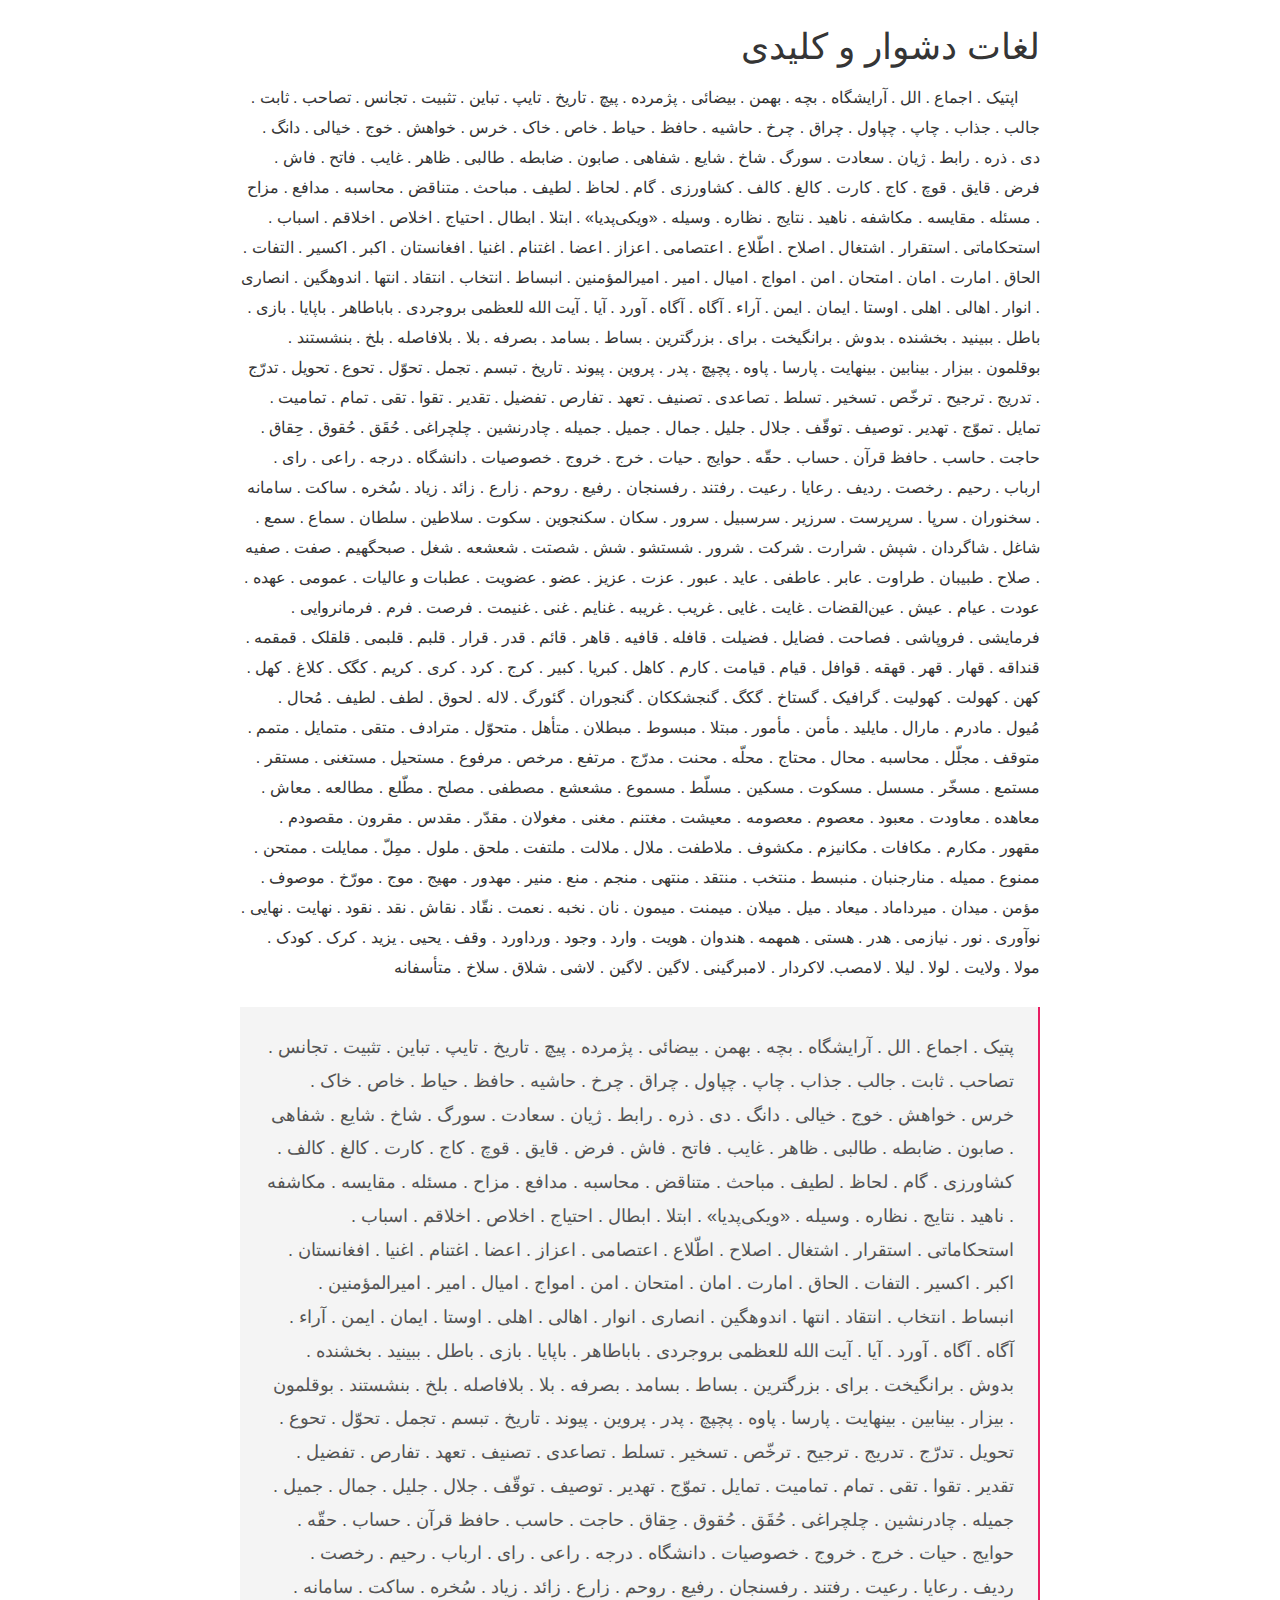
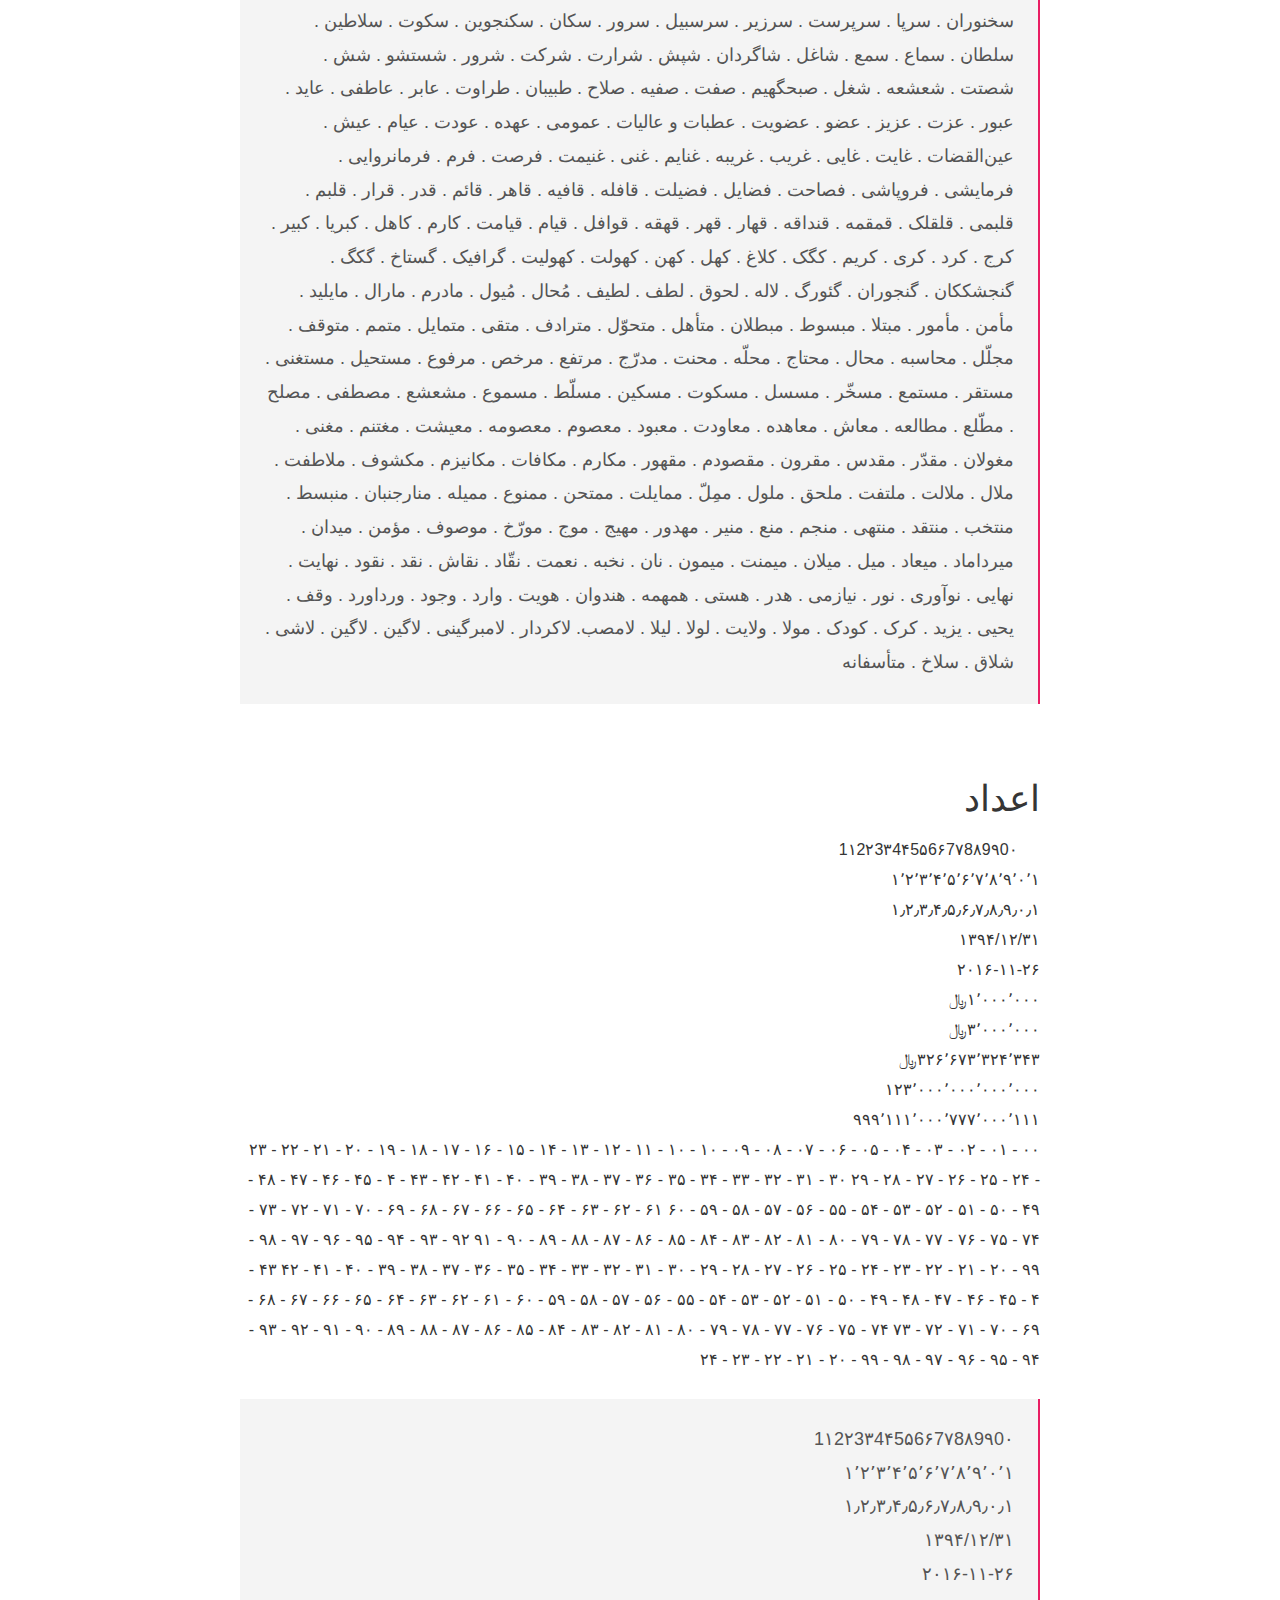
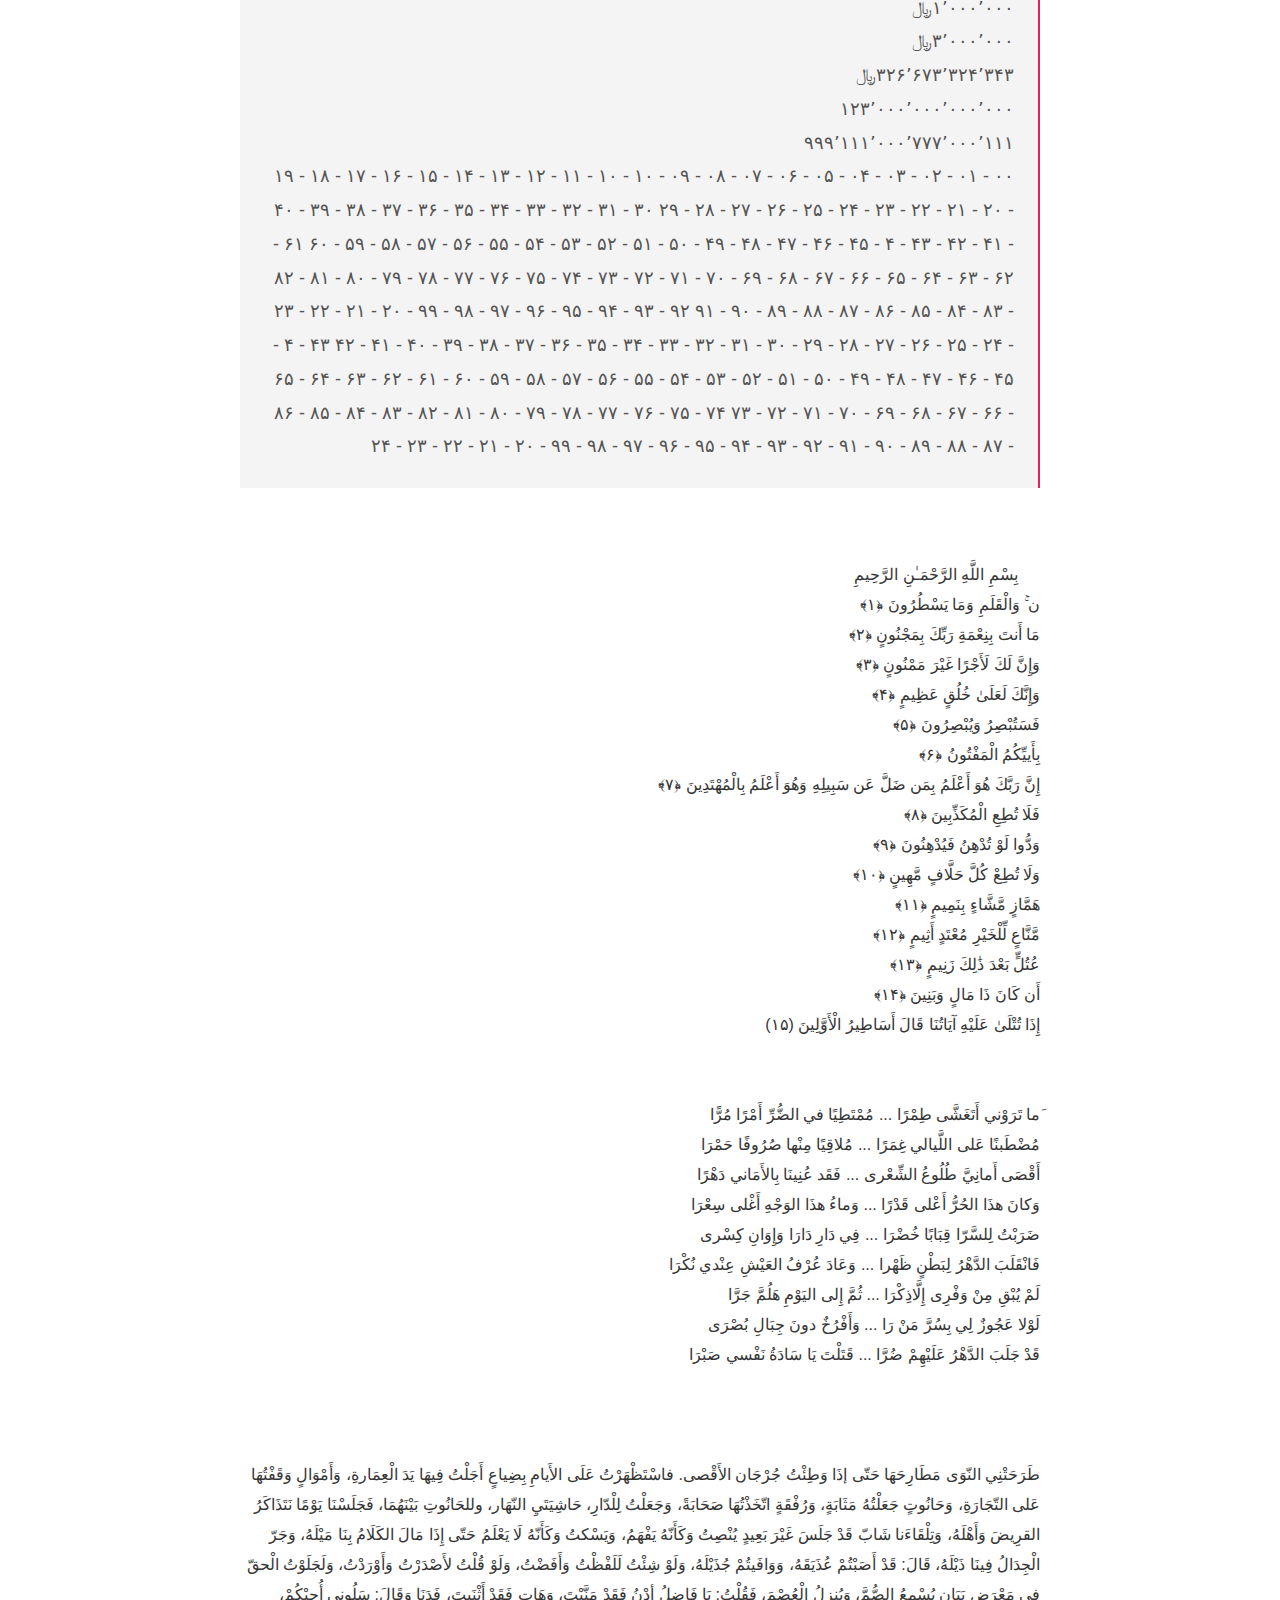
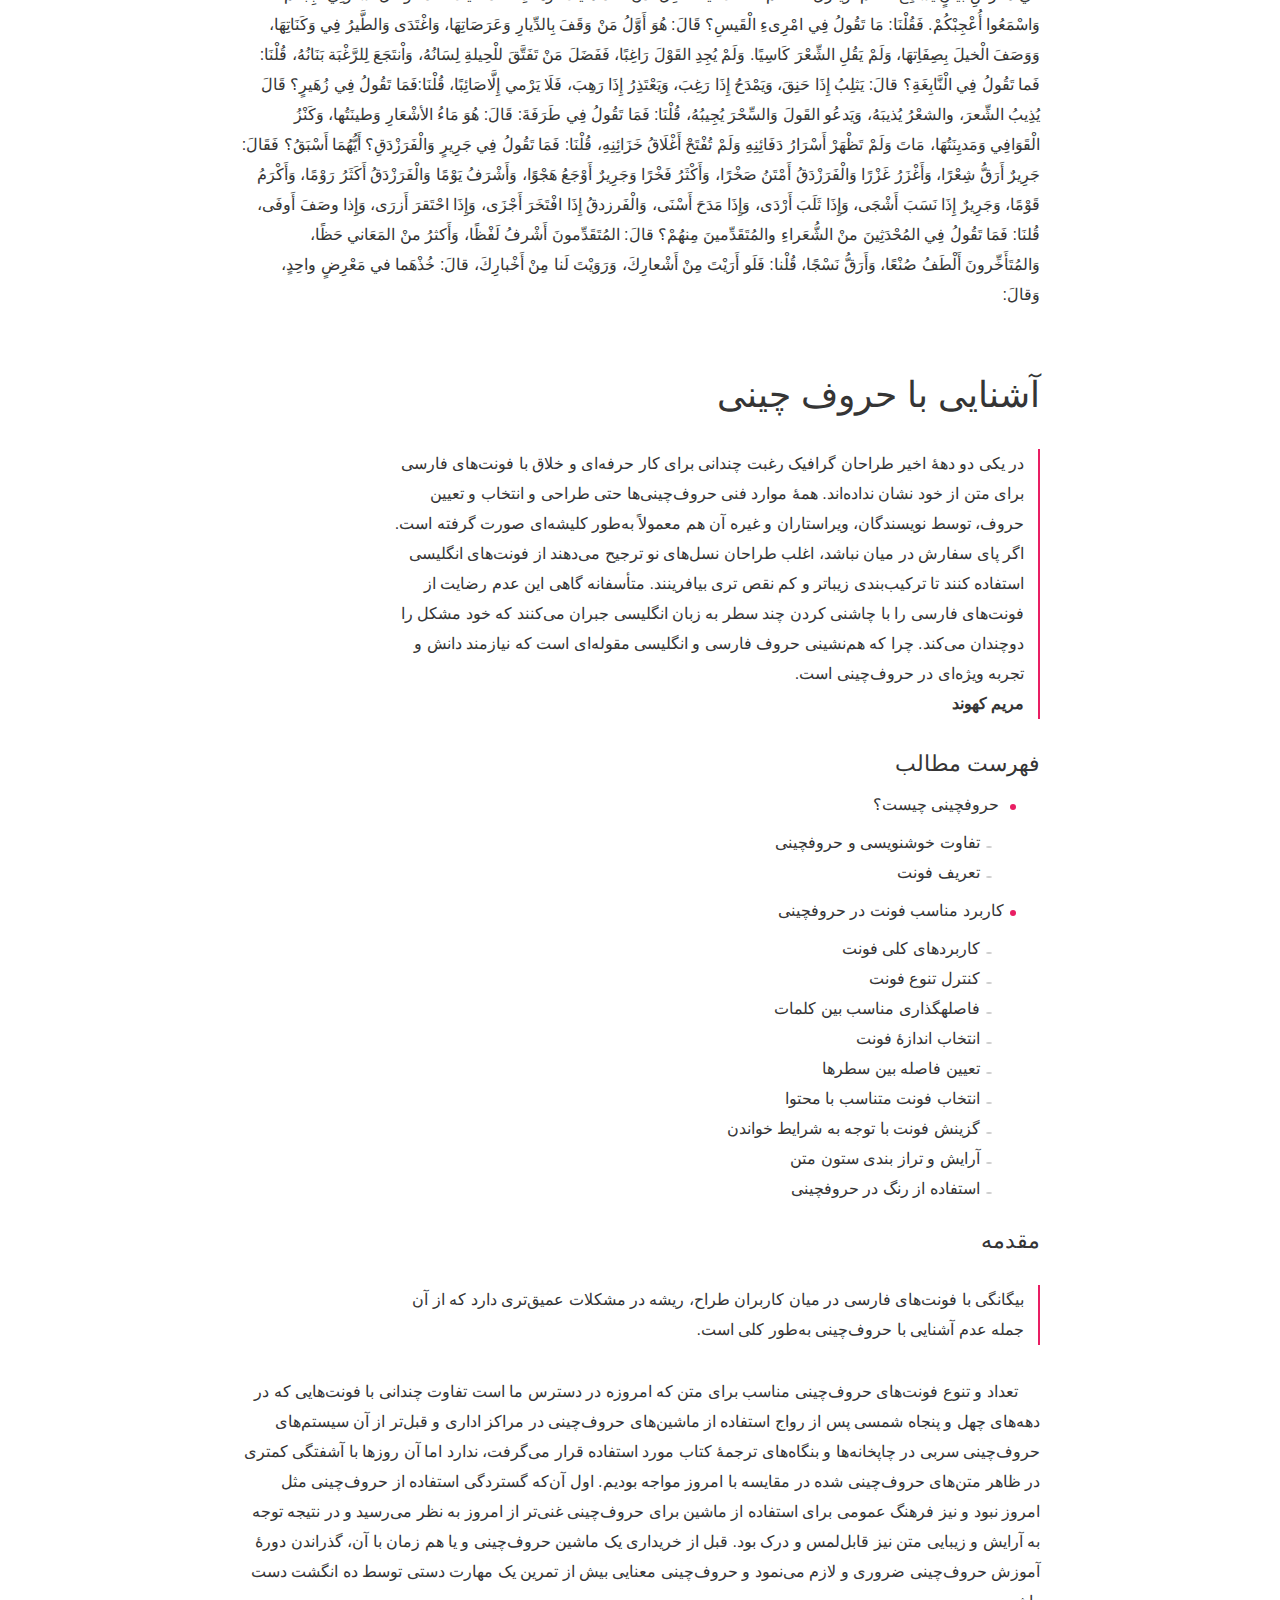
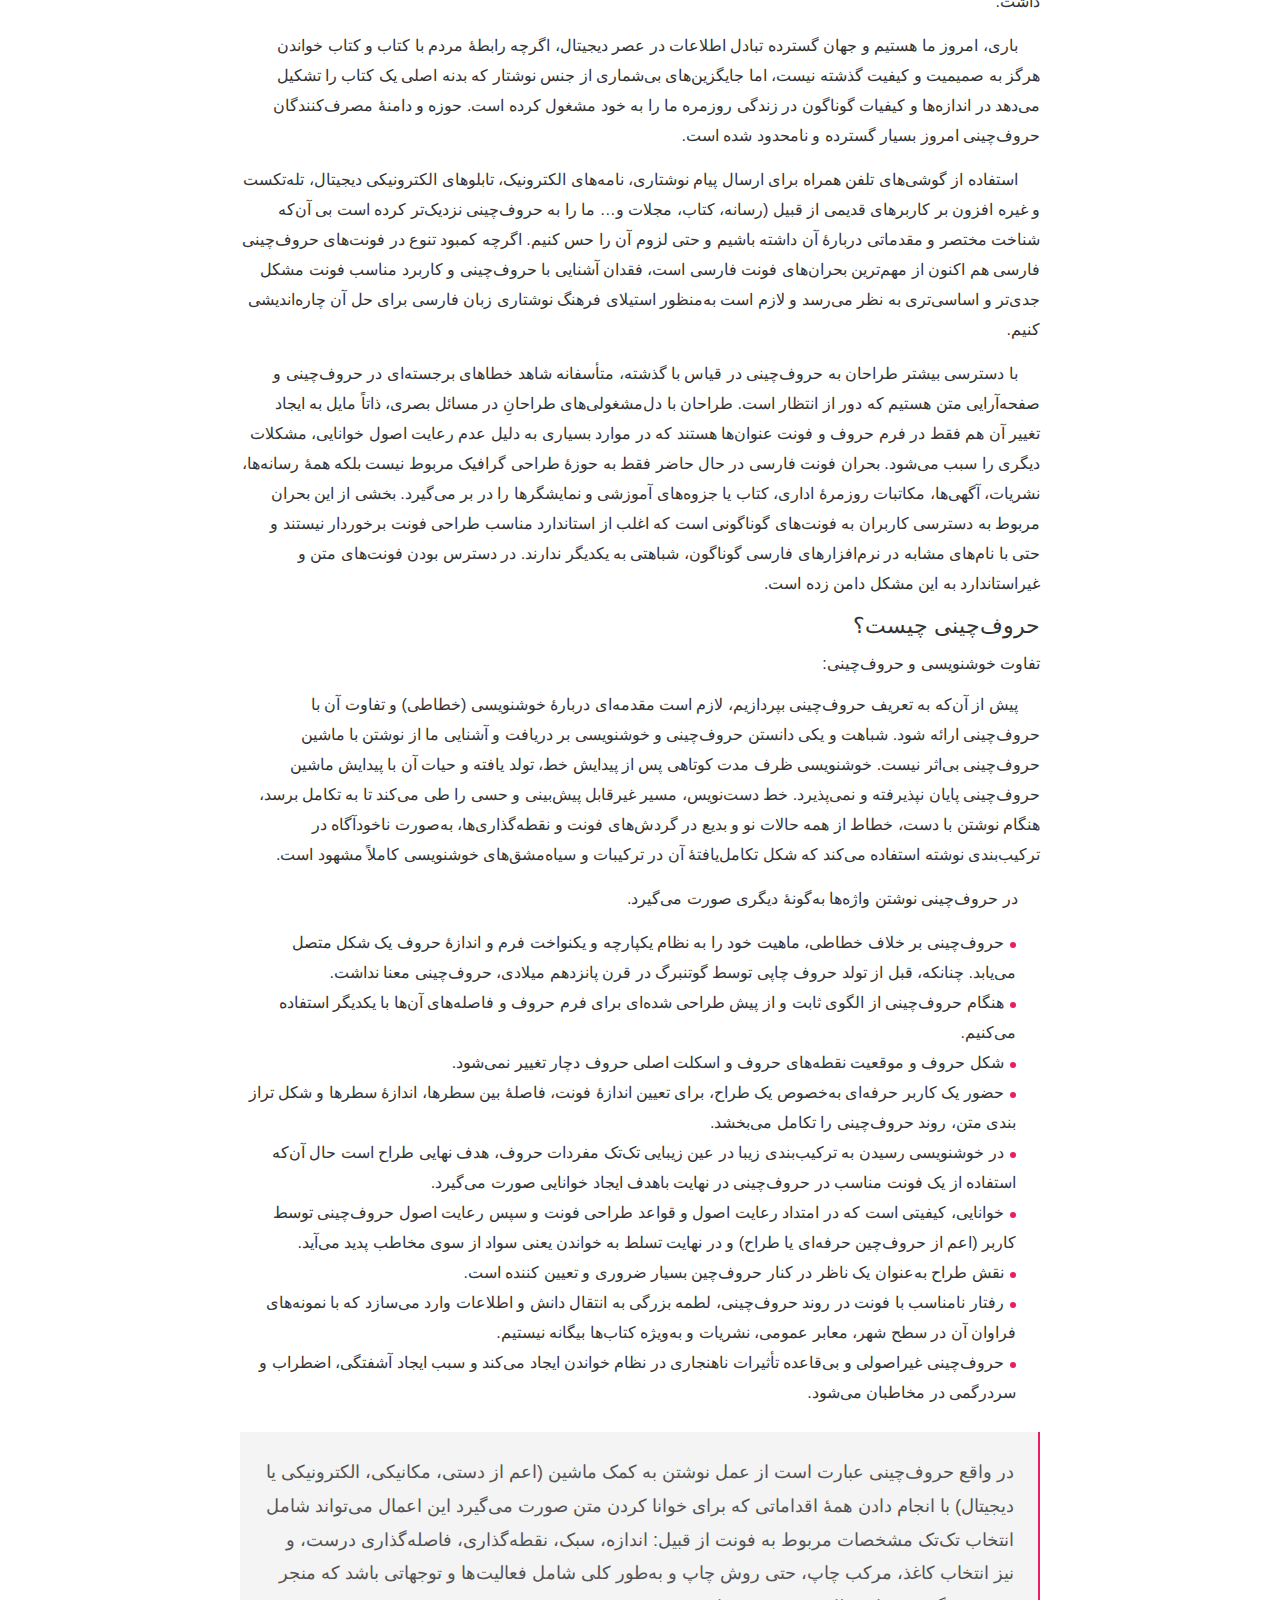
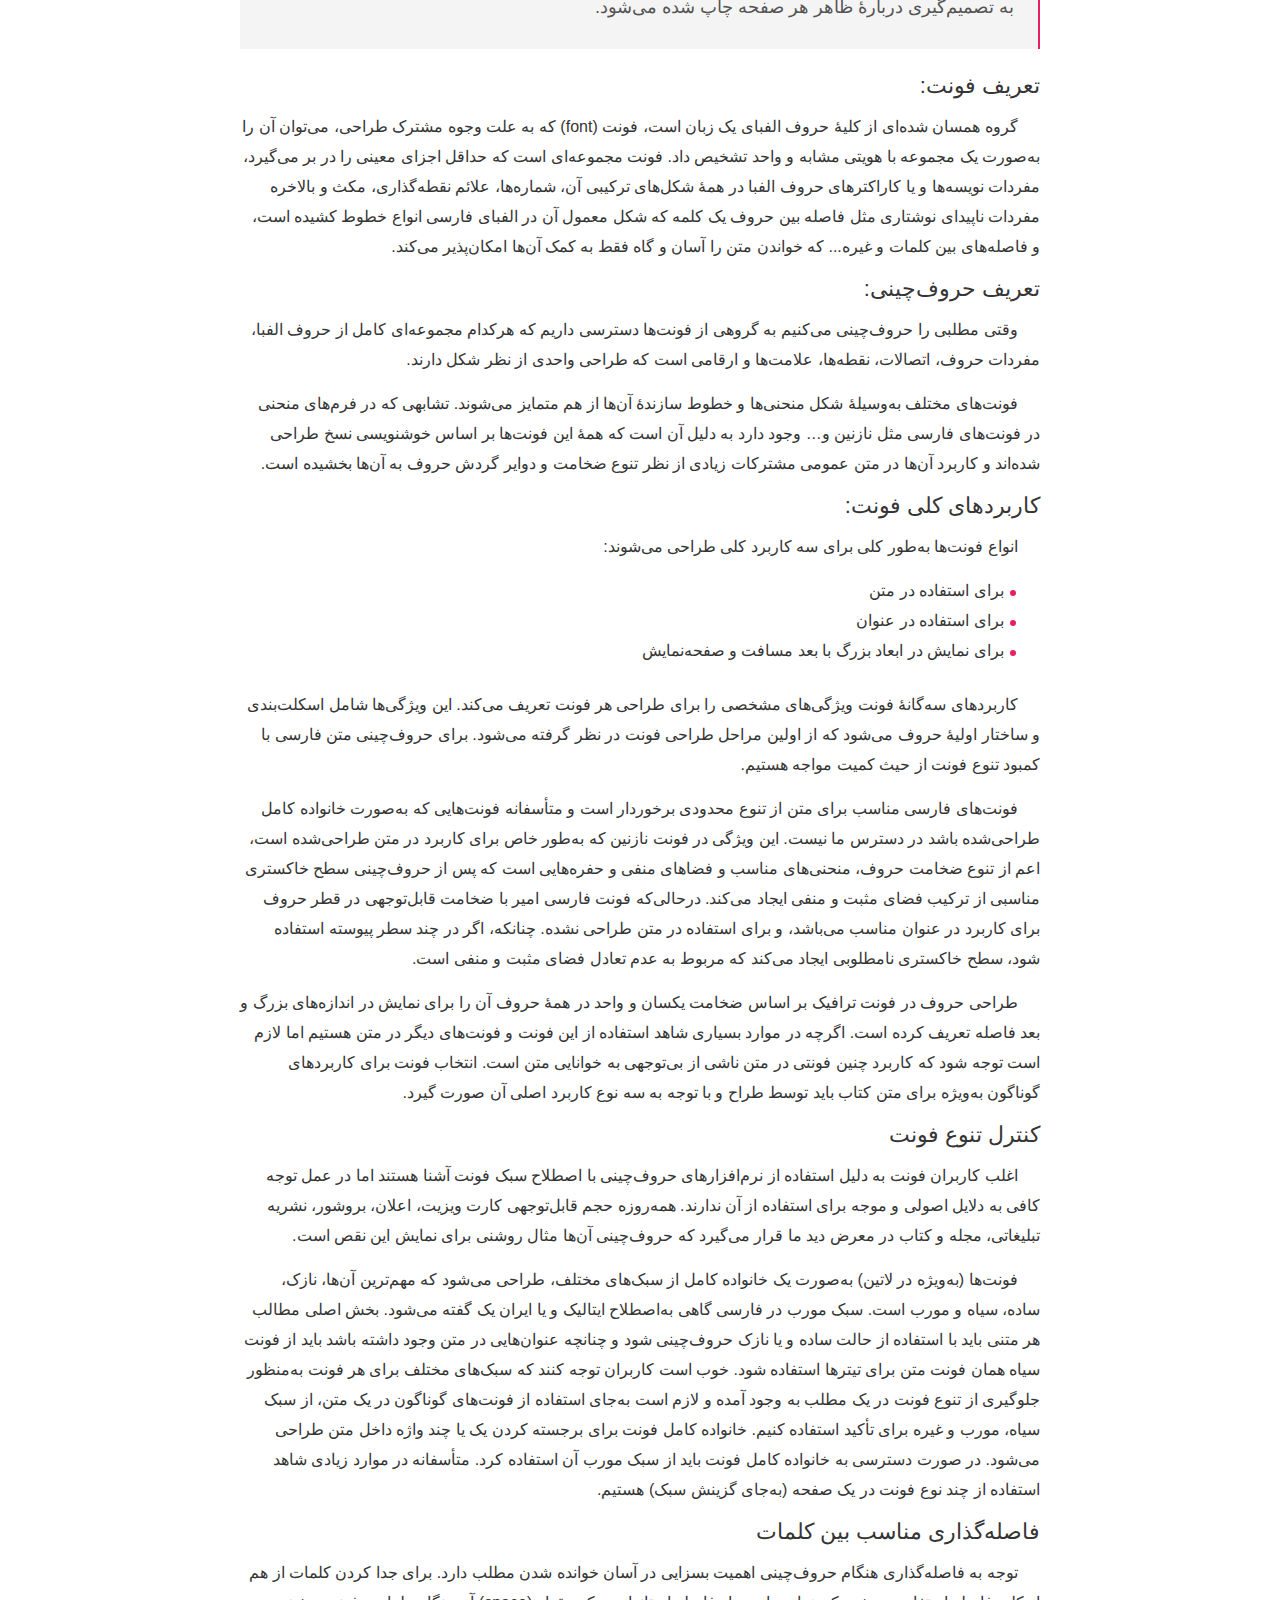
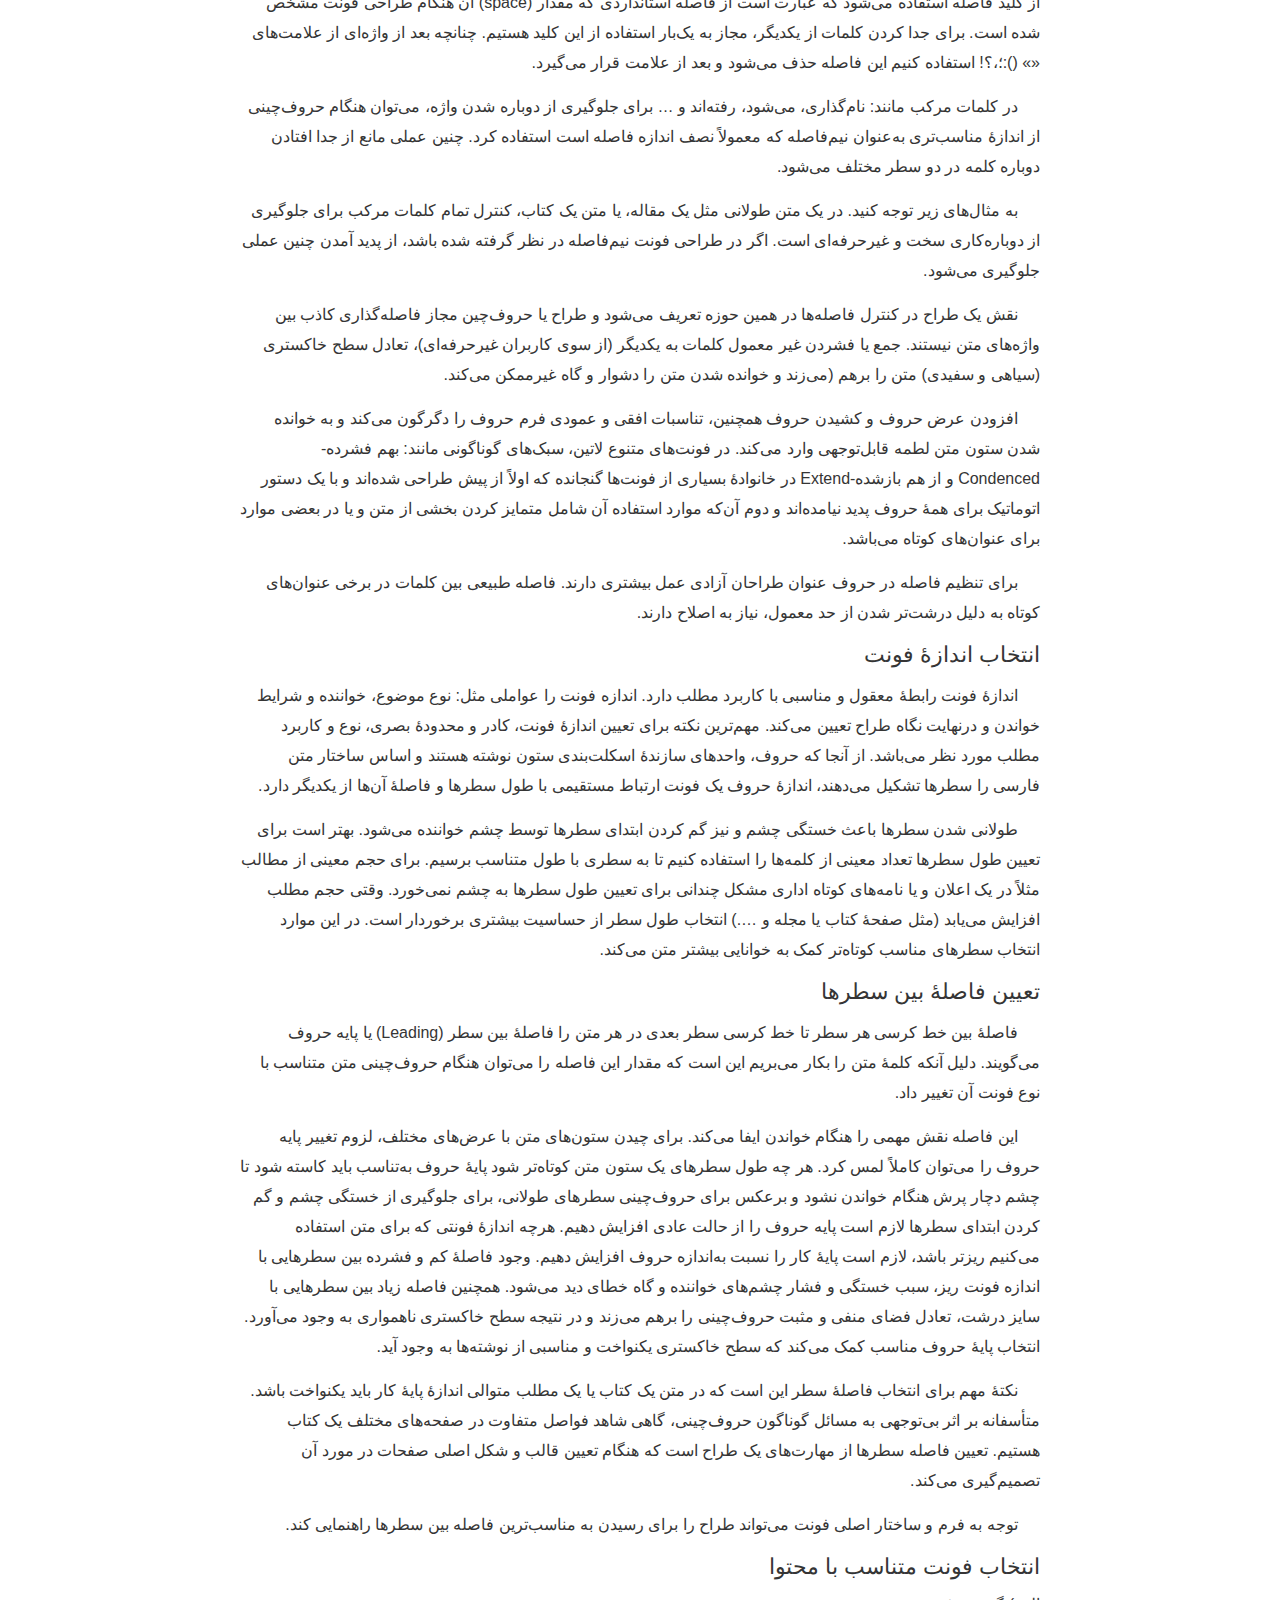
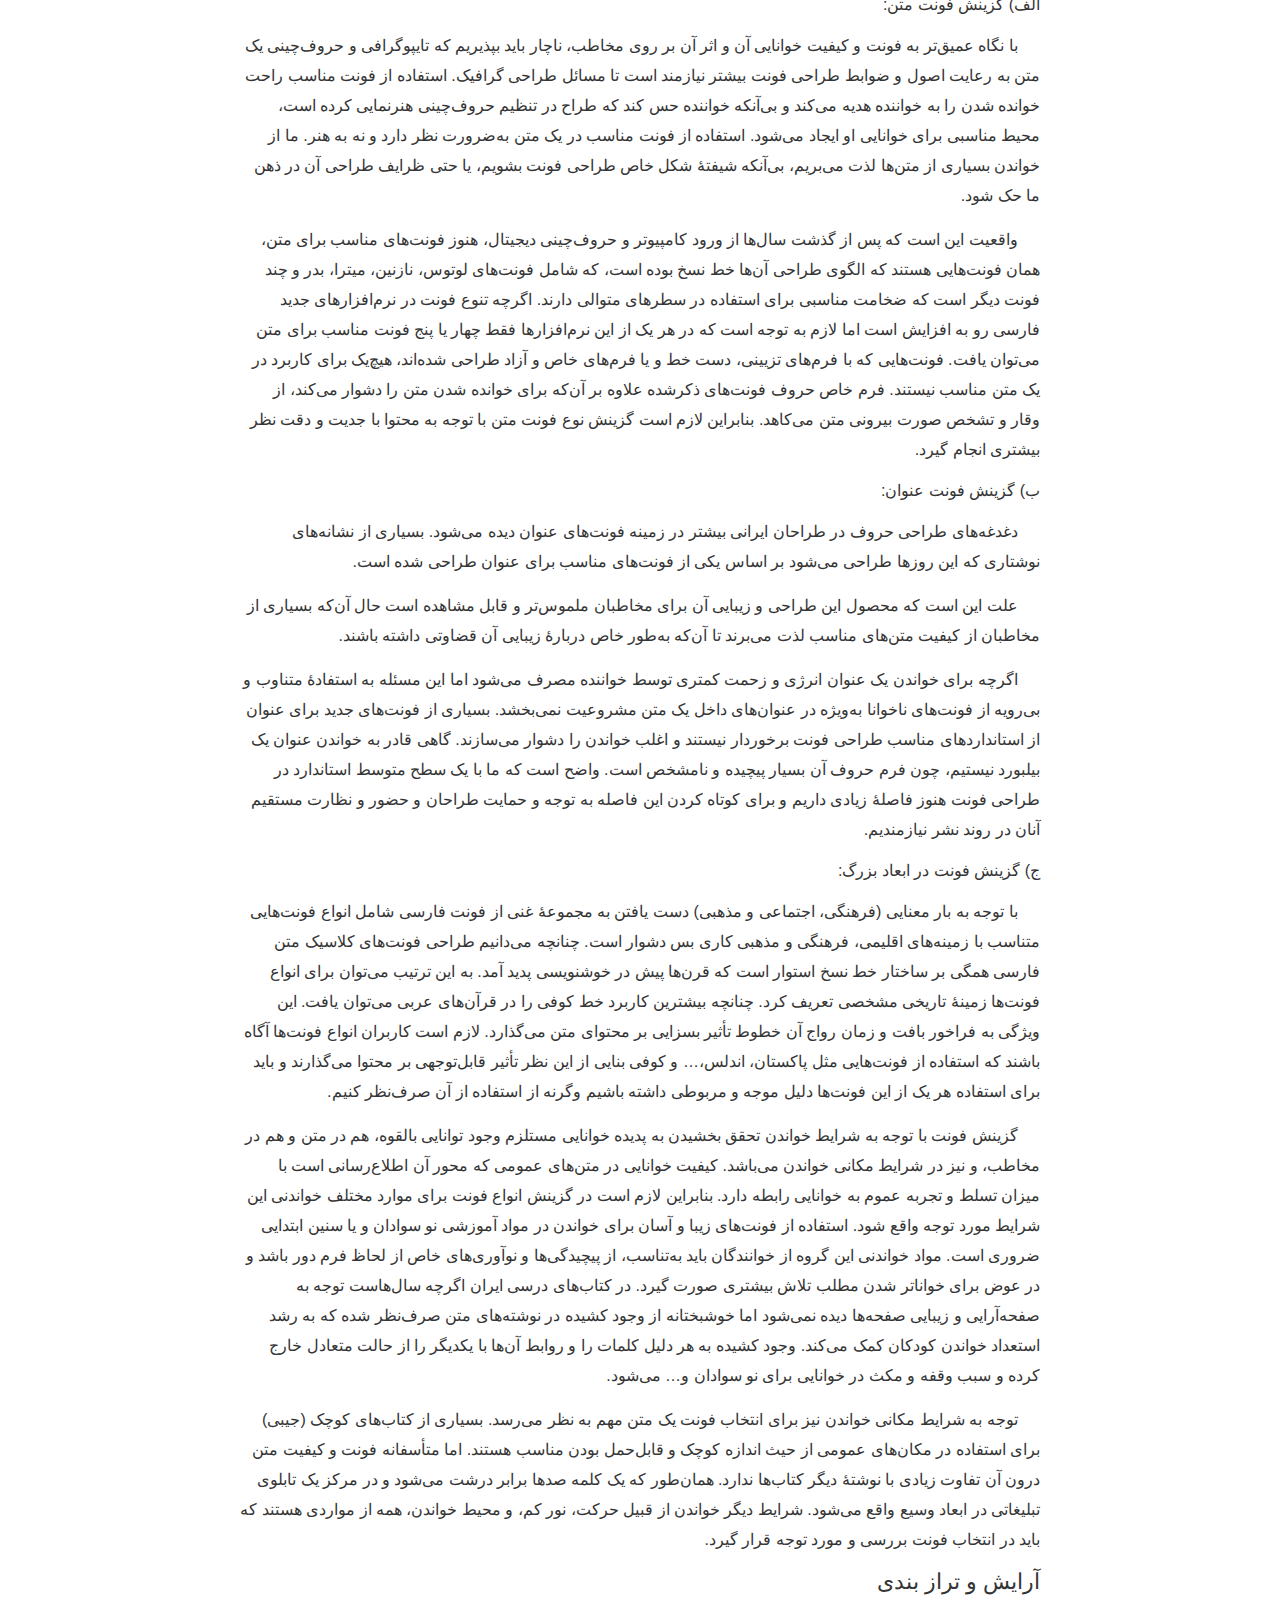
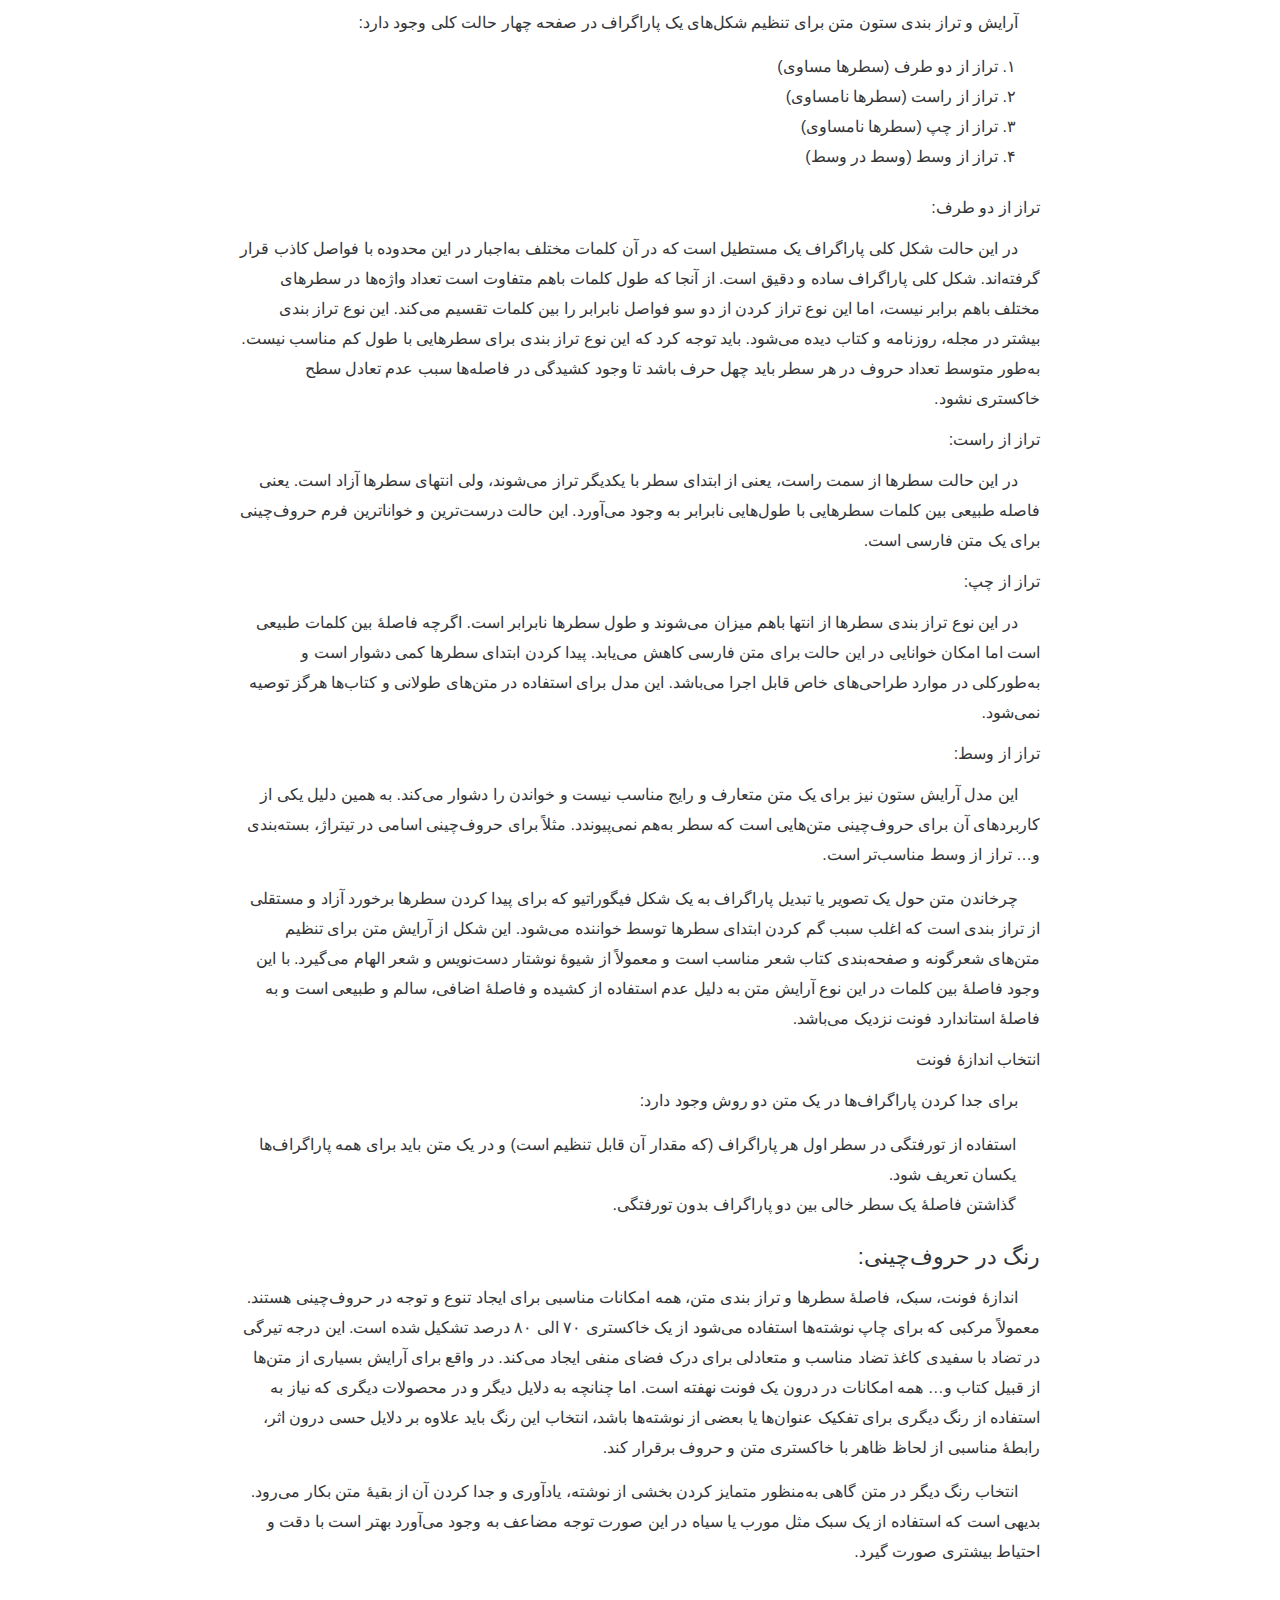
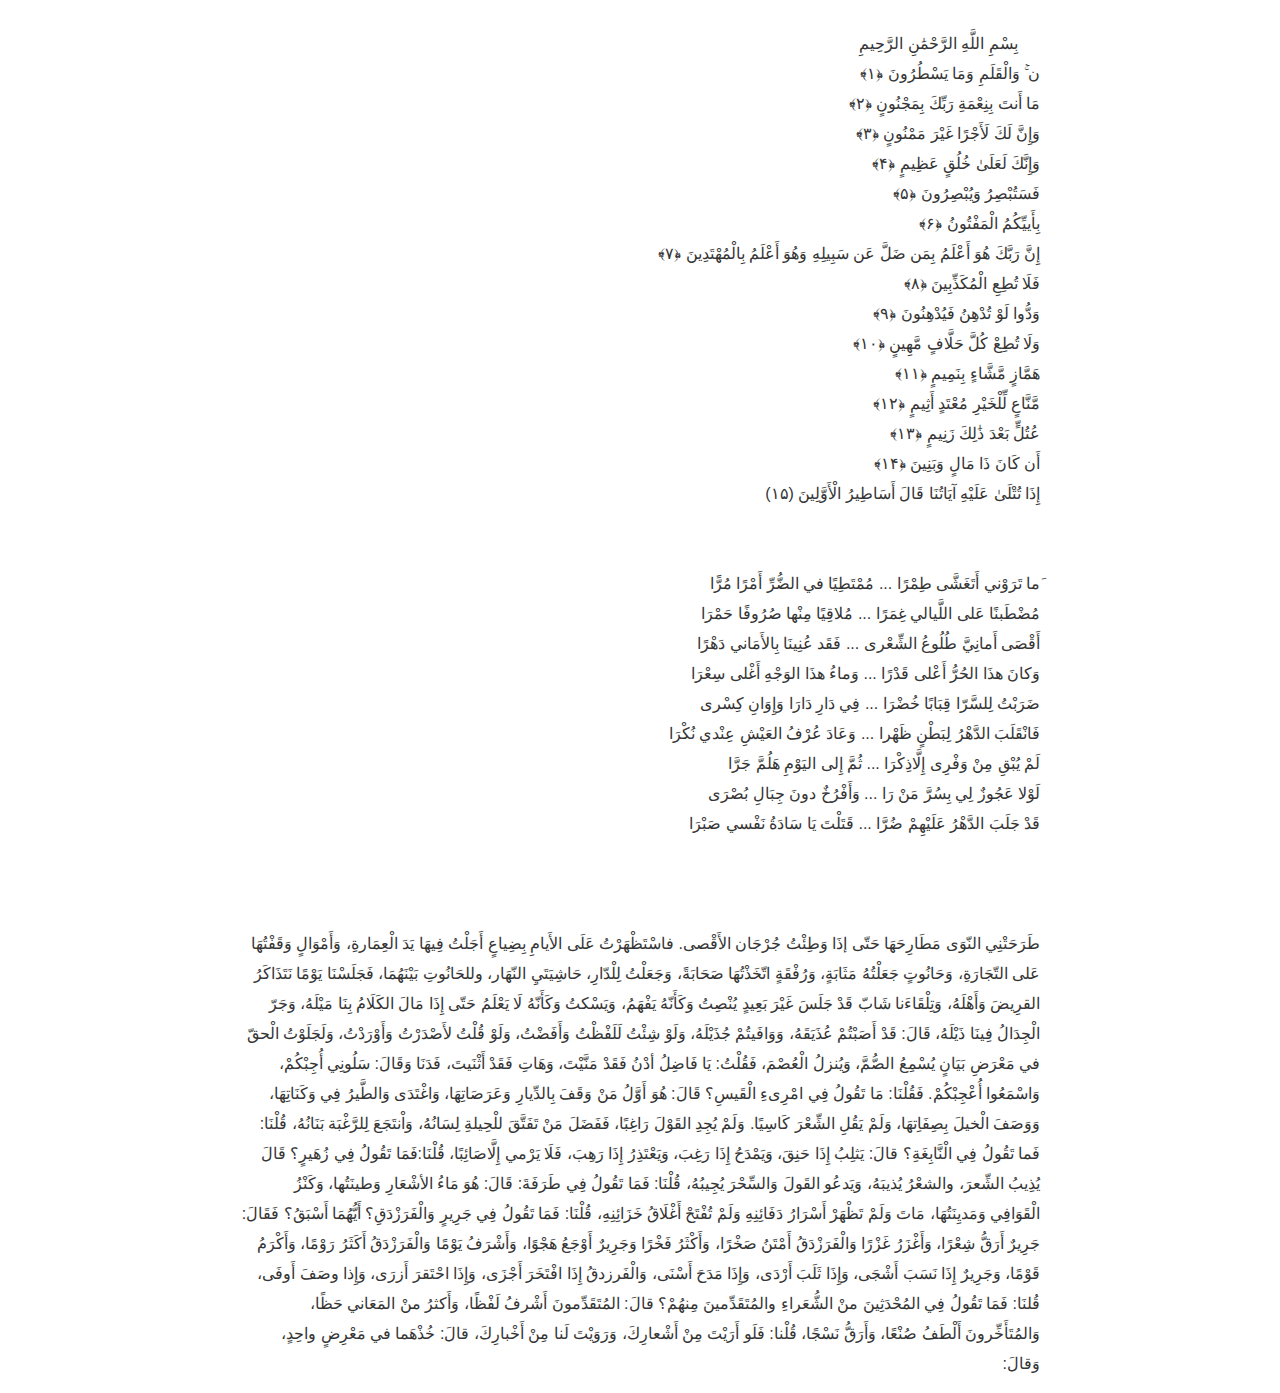
==== specimen.html @ 6e365044 "update and specimen" ====
<!DOCTYPE html>
<html dir="rtl">
<head>

	<meta http-equiv="Content-Type" content="text/html; charset=utf-8" />	
	<title>	فونت ساز ریتا :: خانه فونت فارسی</title>

    
    <link rel="stylesheet" href="css/normalize.css" >
    <link rel="stylesheet" href="css/style.css" >
    <link rel="stylesheet" href="fonts/test-font.css" >
    <style>
/* Eric Meyer Reset*/
html,
body,
div,
span,
applet,
object,
iframe,
h1,
h2,
h3,
h4,
h5,
h6,
p,
blockquote,
pre,
a,
abbr,
acronym,
address,
big,
cite,
code,
del,
dfn,
em,
img,
ins,
kbd,
q,
s,
samp,
small,
strike,
strong,
sub,
sup,
tt,
var,
b,
u,
i,
center,
dl,
dt,
dd,
ol,
ul,
li,
fieldset,
form,
label,
legend,
table,
caption,
tbody,
tfoot,
thead,
tr,
th,
td,
article,
aside,
canvas,
details,
embed,
figure,
figcaption,
footer,
header,
hgroup,
menu,
nav,
output,
ruby,
section,
summary,
time,
mark,
audio,
video {
  margin: 0;
  padding: 0;
  border: 0;
  font-size: 100%;
  font: inherit;
  vertical-align: baseline;
}
/* End Eric Meyer Reset*/
/* Global Reset */
html {
  box-sizing: border-box;
}

*,
*:before,
*:after {
  box-sizing: inherit;
}

html,
body {
  margin: 0;
  padding: 0;
  position: relative;
  direction: rtl;
}

a[role="button"] {
  cursor: pointer;
}

img {
  max-width: 100%;
}

/* End Global Reset */


.container {
  max-width: 800px;
  margin: 1rem auto 2rem auto;
}


/* Behdad Typography */

/*
* rem : for margin and padding
* em  : for font-size
*/

body {
  font-family: "TestFont", Helvetica, sans-serif;
  font-size: 1em;
  line-height: 1.5;
  color: #353535;
  direction: rtl;
  text-align: right;
  background:#fff;
height: 100vh;
overflow: auto;


}

h1,
h2,
h3,
h4,
h5,
h6,
.h1,
.h2,
.h3,
.h4,
.h5,
.h6 {
  line-height: 1.2;
  margin-bottom: 0.875rem;
  font-weight: 400;
}

sup,
sub {
  line-height: 0;
}

a {
  text-decoration: none;
  color: inherit;
  font-weight: 400;
  outline: none;
  color: #E91E63;
}

a:visited {
  color: #7B1FA2;
}

a:hover {
  color: #E91E63;
  border-bottom: 1px solid #E91E63;
}

a:active {
  color: #E91E63;
}

a:focus {
  border: 1px dotted #E91E63;
}

ul,
ol {
  margin-right: 1.5rem;
  margin-bottom: 1.5rem;
  list-style: none;
}

ul li,
ol li {
  line-height: 1.875;
}

ul ul,
ul ol,
ol ul,
ol ol {
  margin-top: .5rem;
  margin-bottom: .5rem;
}

table {
  margin-bottom: 1.5rem;
  border-spacing: 0;
  border-collapse: collapse;
}

table td,
table th {
  padding: 0;
  line-height: 1.5;
}

p {
  font-size: 1em;
  margin-bottom: .875rem;
}

strong {
  font-weight: 600;
}

em {
  font-style: italic;
}

small {
  font-size: .875em;
}

hr {
  height: 1px;
  border: none;
  margin-bottom: 1rem;
  background: #eee;
}

blockquote,
.blockquote {
  padding: 1.5rem;
  margin: 1.5rem 0;
  border-right: 2px solid #E91E63;
  background: #f4f4f4;
  color: #555;
  font-size: 1em;
  line-height: 1.5;
}

h1,
.h1 {
  font-size: 2em;
  line-height: 1.25;
}

h2,
.h2 {
  font-size: 1.625em;
  line-height: 1.15384615;
}

h3,
.h3 {
  font-size: 1.375em;
  line-height: 1.13636364;
}

h4,
.h4 {
  font-size: 1.125em;
  line-height: 1.1111111;
}

h5,
.h5 {
  font-size: 1em;
  line-height: 1.1111111;
}

h6,
.h6 {
  font-size: .875em;
  line-height: 1.1111111;
}

@media (min-width: 48em) {
  body {
    line-height: 1.875;
  }

  h1,
  .h1 {
    font-size: 2.5em;
    line-height: 1.125;
  }

  h2,
  .h2 {
    font-size: 2em;
    line-height: 1.25;
  }

  h3,
  .h3 {
    font-size: 1.5em;
    line-height: 1.25;
  }

  h4,
  .h4 {
    font-size: 1.125em;
    line-height: 1.222222;
  }

  blockquote,
  .blockquote {
    line-height: 1.875;
    font-size: 1.125em;
  }
}

@media (min-width: 62em) {
  h1,
  .h1 {
    font-size: 3em;
    line-height: 1.05;
  }

  h2,
  .h2 {
    font-size: 2.25em;
    line-height: 1.25;
  }

  h3,
  .h3 {
    font-size: 1.75em;
    line-height: 1.25;
  }

  h4,
  .h4 {
    font-size: 1.125em;
    line-height: 1.222222;
  }
}

.article {
  max-width: 800px;
  margin: 1.5rem auto;

}

.article-abstract {
  max-width: 650px;
  margin-top: 2rem;
  margin-bottom: 2rem;
  border-right: 2px solid #E91E63;
  padding-right: .875rem;
}

.article .subheading,
.article h2 {
  font-size: 1em;
  line-height: 1.5;
}

.article h3 {
  font-size: .875em;
  line-height: 1.5;
}

.article h4 {
  font-size: .75em;
  line-height: 1.5;
}

@media (min-width: 48em) {
  .article .subheading,
  .article h2 {
    font-size: 1.375em;
    line-height: 1.13636364;
  }

  .article h3 {
    font-size: 1em;
  }

  .article h4 {
    font-size: .875em;
  }
}

.article ul {
  list-style: none;
}

.article ul li:before {
  content: " ";
  width: 6px;
  height: 6px;
  display: inline-block;
  border-radius: 50%;
  margin-left: .4rem;
  background: #E91E63;
}

.article ul ul li:before {
  width: 6px;
  height: 2px;
  background: #ccc;
}

.article p:not(.article-abstract) {
  text-indent: 1.4rem;
  text-align: right;
  
}
        
        
    </style>

</head>
<body>
    <header>
        <div class="logobox">
           <span class="t1">فونت ساز</span>
           <span class="t2">ریــتـــا</span>
        </div>
        <div id="toolbox">
            <a href="index.html" class="active">
                    <img src="img/edit-icon.svg">
            </a>
              <span class="spilit"></span>
            <a href="#">
                    <img src="img/kerning-icon.svg">
            </a>
            <span class="spilit"></span>
            <a href="#">
                    <img src="img/learning-icon.svg">
            </a>                          
        </div>
    </header>
          <article class="article">
                <h1 class="h2">لغات دشوار و کلیدی</h1>
        <p>‫اپتیک‬ . ‫اجماع‬ . ‫الل‬ . ‫آرایشگاه‬ . ‫بچه‬ . ‫بهمن‬ . ‫بیضائی‬ . ‫پژمرده‬ . ‫پیچ‬ . ‫تاریخ‬ . ‫تایپ‬ . ‫تباین‬ . ‫تثبیت‬ . ‫تجانس‬ . ‫تصاحب‬ . ‫ثابت‬ . ‫جالب‬ . ‫جذاب‬ . ‫چاپ‬ . ‫چپاول‬ . ‫چراق‬ . ‫چرخ‬ . ‫حاشیه‬ . ‫حافظ‬ . ‫حیاط‬ . ‫خاص‬ . ‫خاک‬ . ‫خرس‬ . ‫خواهش‬ . ‫خوج‬ . ‫خیالی‬ . ‫دانگ‬ . ‫دی‬ . ‫ذره‬ . ‫رابط‬ . ‫ژیان‬ . ‫سعادت‬ . ‫سورگ‬ . ‫شاخ‬ . ‫شایع‬ . ‫شفاهی‬ . ‫صابون‬ . ‫ضابطه‬ . ‫طالبی‬ . ‫ظاهر‬ . ‫غایب‬ . ‫فاتح‬ . ‫فاش‬ . ‫فرض‬ . ‫قایق‬ . ‫قوچ‬ . ‫کاج‬ . ‫کارت‬ . ‫کالغ‬ . ‫کالف‬ . ‫کشاورزی‬ . ‫گام‬ . ‫لحاظ‬ . ‫لطیف‬ . ‫مباحث‬ . ‫متناقض‬ . ‫محاسبه‬ . ‫مدافع‬ . ‫مزاح‬ . ‫مسئله‬ . ‫مقایسه‬ . ‫مکاشفه‬ . ‫ناهید‬ . ‫نتایج‬ . ‫نظاره‬ . ‫وسیله‬ . «ویکی‌پدیا» . ابتلا . ابطال . احتیاج . اخلاص  . اخلاقم  . اسباب . استحکاماتی . استقرار . اشتغال . اصلاح . اطّلاع . اعتصامی  . اعزاز . اعضا . اغتنام . اغنیا . افغانستان . اکبر . اکسیر . التفات . الحاق . امارت . امان . امتحان . امن . امواج . امیال . امیر . امیرالمؤمنین . انبساط . انتخاب . انتقاد . انتها . اندوهگین . انصاری . انوار . اهالی . اهلی . اوستا . ایمان . ایمن . آراء . آگاه . آگاه . آورد . آیا . آیت الله للعظمی بروجردی . باباطاهر . باپایا . بازی . باطل . ببینید . بخشنده  . بدوش . برانگیخت  . برای . بزرگترین . بساط . بسامد . بصرفه . بلا . بلافاصله  . بلخ . بنشستند . بوقلمون . بیزار . بینابین . بینهایت . پارسا . پاوه . پچپچ . پدر . پروین . پیوند . تاریخ . تبسم . تجمل . تحوّل . تحوع . تحویل . تدرّج . تدریج . ترجیح  . ترخّص . تسخیر . تسلط . تصاعدی . تصنیف . تعهد . تفارص . تفضیل . تقدیر . تقوا . تقی . تمام . تمامیت . تمایل . تموّج . تهدیر . توصیف  . توقّف . جلال . جلیل . جمال . جمیل . جمیله . چادرنشین  . چلچراغی . حُقَق . حُقوق . حِقاق . حاجت . حاسب . حافظ قرآن . حساب . حقّه . حوایج . حیات . خرج . خروج . خصوصیات  . دانشگاه . درجه . راعی . رای . ارباب . رحیم . رخصت . ردیف . رعایا . رعیت . رفتند . رفسنجان . رفیع . روحم  . زارع . زائد . زیاد . سُخره . ساکت . سامانه . سخنوران . سرپا . سرپرست . سرزیر . سرسبیل . سرور . سکان . سکنجوین . سکوت . سلاطین . سلطان . سماع . سمع . شاغل . شاگردان . شپش . شرارت . شرکت . شرور . شستشو . شش . شصتت . شعشعه . شغل . صبحگهیم . صفت . صفیه . صلاح . طبیبان  . طراوت . عابر . عاطفی . عاید . عبور . عزت . عزیز . عضو . عضویت . عطبات و عالیات . عمومی . عهده . عودت . عیام . عیش . عین‌القضات . غایت . غایی . غریب . غریبه . غنایم . غنی . غنیمت . فرصت . فرم . فرمانروایی . فرمایشی . فروپاشی . فصاحت  . فضایل . فضیلت . قافله . قافیه . قاهر . قائم . قدر . قرار . قلبم . قلبمی . قلقلک  . قمقمه . قنداقه . قهار . قهر . قهقه . قوافل . قیام . قیامت . کارم . کاهل . کبریا . کبیر . کرج . کرد . کری . کریم . کگک . کلاغ . کهل . کهن . کهولت . کهولیت . گرافیک . گستاخ  . گکگ . گنجشککان . گنجوران  . گئورگ . لاله . لحوق . لطف . لطیف . مُحال . مُیول . مادرم . مارال . مایلید . مأمن  . مأمور . مبتلا . مبسوط . مبطلان . متأهل . متحوّل . مترادف . متقی . متمایل . متمم . متوقف . مجلّل . محاسبه . محال . محتاج . محلّه . محنت . مدرّج . مرتفع . مرخص . مرفوع . مستحیل . مستغنی . مستقر . مستمع . مسخّر . مسسل . مسکوت . مسکین . مسلّط . مسموع . مشعشع . مصطفی . مصلح . مطّلع . مطالعه . معاش . معاهده . معاودت . معبود . معصوم  . معصومه  . معیشت . مغتنم . مغنی . مغولان . مقدّر . مقدس . مقرون . مقصودم  . مقهور . مکارم . مکافات . مکانیزم . مکشوف . ملاطفت . ملال . ملالت . ملتفت . ملحق . ملول . ممِلّ . ممایلت . ممتحن . ممنوع . ممیله . منارجنبان . منبسط . منتخب . منتقد . منتهی . منجم . منع . منیر . مهدور . مهیج . موج . مورّخ . موصوف . مؤمن . میدان . میرداماد . میعاد . میل . میلان . میمنت . میمون . نان . نخبه . نعمت . نقّاد . نقاش . نقد . نقود . نهایت . نهایی . نوآوری . نور . نیازمی . هدر . هستی . همهمه . هندوان . هویت . وارد . وجود . ورداورد . وقف . یحیی . یزید . کرک . کودک . مولا . ولایت . لولا . لیلا . لامصب. لاکردار . لامبرگینی . لاگین . لاگین . لاشی . شلاق . سلاخ . متأسفانه </p>
        <blockquote>
        پتیک‬ . ‫اجماع‬ . ‫الل‬ . ‫آرایشگاه‬ . ‫بچه‬ . ‫بهمن‬ . ‫بیضائی‬ . ‫پژمرده‬ . ‫پیچ‬ . ‫تاریخ‬ . ‫تایپ‬ . ‫تباین‬ . ‫تثبیت‬ . ‫تجانس‬ . ‫تصاحب‬ . ‫ثابت‬ . ‫جالب‬ . ‫جذاب‬ . ‫چاپ‬ . ‫چپاول‬ . ‫چراق‬ . ‫چرخ‬ . ‫حاشیه‬ . ‫حافظ‬ . ‫حیاط‬ . ‫خاص‬ . ‫خاک‬ . ‫خرس‬ . ‫خواهش‬ . ‫خوج‬ . ‫خیالی‬ . ‫دانگ‬ . ‫دی‬ . ‫ذره‬ . ‫رابط‬ . ‫ژیان‬ . ‫سعادت‬ . ‫سورگ‬ . ‫شاخ‬ . ‫شایع‬ . ‫شفاهی‬ . ‫صابون‬ . ‫ضابطه‬ . ‫طالبی‬ . ‫ظاهر‬ . ‫غایب‬ . ‫فاتح‬ . ‫فاش‬ . ‫فرض‬ . ‫قایق‬ . ‫قوچ‬ . ‫کاج‬ . ‫کارت‬ . ‫کالغ‬ . ‫کالف‬ . ‫کشاورزی‬ . ‫گام‬ . ‫لحاظ‬ . ‫لطیف‬ . ‫مباحث‬ . ‫متناقض‬ . ‫محاسبه‬ . ‫مدافع‬ . ‫مزاح‬ . ‫مسئله‬ . ‫مقایسه‬ . ‫مکاشفه‬ . ‫ناهید‬ . ‫نتایج‬ . ‫نظاره‬ . ‫وسیله‬ . «ویکی‌پدیا» . ابتلا . ابطال . احتیاج . اخلاص  . اخلاقم  . اسباب . استحکاماتی . استقرار . اشتغال . اصلاح . اطّلاع . اعتصامی  . اعزاز . اعضا . اغتنام . اغنیا . افغانستان . اکبر . اکسیر . التفات . الحاق . امارت . امان . امتحان . امن . امواج . امیال . امیر . امیرالمؤمنین . انبساط . انتخاب . انتقاد . انتها . اندوهگین . انصاری . انوار . اهالی . اهلی . اوستا . ایمان . ایمن . آراء . آگاه . آگاه . آورد . آیا . آیت الله للعظمی بروجردی . باباطاهر . باپایا . بازی . باطل . ببینید . بخشنده  . بدوش . برانگیخت  . برای . بزرگترین . بساط . بسامد . بصرفه . بلا . بلافاصله  . بلخ . بنشستند . بوقلمون . بیزار . بینابین . بینهایت . پارسا . پاوه . پچپچ . پدر . پروین . پیوند . تاریخ . تبسم . تجمل . تحوّل . تحوع . تحویل . تدرّج . تدریج . ترجیح  . ترخّص . تسخیر . تسلط . تصاعدی . تصنیف . تعهد . تفارص . تفضیل . تقدیر . تقوا . تقی . تمام . تمامیت . تمایل . تموّج . تهدیر . توصیف  . توقّف . جلال . جلیل . جمال . جمیل . جمیله . چادرنشین  . چلچراغی . حُقَق . حُقوق . حِقاق . حاجت . حاسب . حافظ قرآن . حساب . حقّه . حوایج . حیات . خرج . خروج . خصوصیات  . دانشگاه . درجه . راعی . رای . ارباب . رحیم . رخصت . ردیف . رعایا . رعیت . رفتند . رفسنجان . رفیع . روحم  . زارع . زائد . زیاد . سُخره . ساکت . سامانه . سخنوران . سرپا . سرپرست . سرزیر . سرسبیل . سرور . سکان . سکنجوین . سکوت . سلاطین . سلطان . سماع . سمع . شاغل . شاگردان . شپش . شرارت . شرکت . شرور . شستشو . شش . شصتت . شعشعه . شغل . صبحگهیم . صفت . صفیه . صلاح . طبیبان  . طراوت . عابر . عاطفی . عاید . عبور . عزت . عزیز . عضو . عضویت . عطبات و عالیات . عمومی . عهده . عودت . عیام . عیش . عین‌القضات . غایت . غایی . غریب . غریبه . غنایم . غنی . غنیمت . فرصت . فرم . فرمانروایی . فرمایشی . فروپاشی . فصاحت  . فضایل . فضیلت . قافله . قافیه . قاهر . قائم . قدر . قرار . قلبم . قلبمی . قلقلک  . قمقمه . قنداقه . قهار . قهر . قهقه . قوافل . قیام . قیامت . کارم . کاهل . کبریا . کبیر . کرج . کرد . کری . کریم . کگک . کلاغ . کهل . کهن . کهولت . کهولیت . گرافیک . گستاخ  . گکگ . گنجشککان . گنجوران  . گئورگ . لاله . لحوق . لطف . لطیف . مُحال . مُیول . مادرم . مارال . مایلید . مأمن  . مأمور . مبتلا . مبسوط . مبطلان . متأهل . متحوّل . مترادف . متقی . متمایل . متمم . متوقف . مجلّل . محاسبه . محال . محتاج . محلّه . محنت . مدرّج . مرتفع . مرخص . مرفوع . مستحیل . مستغنی . مستقر . مستمع . مسخّر . مسسل . مسکوت . مسکین . مسلّط . مسموع . مشعشع . مصطفی . مصلح . مطّلع . مطالعه . معاش . معاهده . معاودت . معبود . معصوم  . معصومه  . معیشت . مغتنم . مغنی . مغولان . مقدّر . مقدس . مقرون . مقصودم  . مقهور . مکارم . مکافات . مکانیزم . مکشوف . ملاطفت . ملال . ملالت . ملتفت . ملحق . ملول . ممِلّ . ممایلت . ممتحن . ممنوع . ممیله . منارجنبان . منبسط . منتخب . منتقد . منتهی . منجم . منع . منیر . مهدور . مهیج . موج . مورّخ . موصوف . مؤمن . میدان . میرداماد . میعاد . میل . میلان . میمنت . میمون . نان . نخبه . نعمت . نقّاد . نقاش . نقد . نقود . نهایت . نهایی . نوآوری . نور . نیازمی . هدر . هستی . همهمه . هندوان . هویت . وارد . وجود . ورداورد . وقف . یحیی . یزید . کرک . کودک . مولا . ولایت . لولا . لیلا . لامصب. لاکردار . لامبرگینی . لاگین . لاگین . لاشی . شلاق . سلاخ . متأسفانه     
        </blockquote>
      </article>
<article class="article">
    <h1 class="h2">اعداد</h1>
    <p class="numbers">
                        				1۱2۲3۳4۴5۵6۶7۷8۸9۹0۰<br>
                                        ۱٬۲٬۳٬۴٬۵٬۶٬۷٬۸٬۹٬۰٬۱<br>
                                        ۱٫۲٫۳٫۴٫۵٫۶٫۷٫۸٫۹٫۰٫۱<br>
                                        ۱۳۹۴/۱۲/۳۱ <br>
                                        ۲۰۱۶-۱۱-۲۶<br>
                                        ۱٬۰۰۰٬۰۰۰﷼ <br>
                                        ۳٬۰۰۰٬۰۰۰﷼<br>
                                        ۳۲۶٬۶۷۳٬۳۲۴٬۳۴۳﷼<br>
                                        ۱۲۳٬۰۰۰٬۰۰۰٬۰۰۰٬۰۰۰<br>
                                        ۹۹۹٬۱۱۱٬۰۰۰٬۷۷۷٬۰۰۰٬۱۱۱<br>
۰۰ - ۰۱ - ۰۲ - ۰۳ - ۰۴ - ۰۵ - ۰۶ - ۰۷ - ۰۸ - ۰۹ - ۱۰ - ۱۰ - ۱۱ - ۱۲ - ۱۳ - ۱۴ - ۱۵ - ۱۶ - ۱۷ - ۱۸ - ۱۹ - ۲۰ - ۲۱ - ۲۲ - ۲۳ - ۲۴ - ۲۵ - ۲۶ - ۲۷ - ۲۸ - ۲۹
۳۰ - ۳۱ - ۳۲ - ۳۳ - ۳۴ - ۳۵ - ۳۶ - ۳۷ - ۳۸ - ۳۹ - ۴۰ - ۴۱ - ۴۲ - ۴۳ - ۴ - ۴۵ - ۴۶ - ۴۷ - ۴۸ - ۴۹ - ۵۰ - ۵۱ - ۵۲ - ۵۳ - ۵۴ - ۵۵ - ۵۶ - ۵۷ - ۵۸ - ۵۹ - ۶۰
۶۱ - ۶۲ - ۶۳ - ۶۴ - ۶۵ - ۶۶ - ۶۷ - ۶۸ - ۶۹ - ۷۰ - ۷۱ - ۷۲ - ۷۳ - ۷۴ - ۷۵ - ۷۶ - ۷۷ - ۷۸ - ۷۹ - ۸۰ - ۸۱ - ۸۲ - ۸۳ - ۸۴ - ۸۵ - ۸۶ - ۸۷ - ۸۸ - ۸۹ - ۹۰ - ۹۱
۹۲ - ۹۳ - ۹۴ - ۹۵ - ۹۶ - ۹۷ - ۹۸ - ۹۹ - ۲۰ - ۲۱ - ۲۲ - ۲۳ - ۲۴ - ۲۵ - ۲۶ - ۲۷ - ۲۸ - ۲۹ - ۳۰ - ۳۱ - ۳۲ - ۳۳ - ۳۴ - ۳۵ - ۳۶ - ۳۷ - ۳۸ - ۳۹ - ۴۰ - ۴۱ - ۴۲
۴۳ - ۴ - ۴۵ - ۴۶ - ۴۷ - ۴۸ - ۴۹ - ۵۰ - ۵۱ - ۵۲ - ۵۳ - ۵۴ - ۵۵ - ۵۶ - ۵۷ - ۵۸ - ۵۹ - ۶۰ - ۶۱ - ۶۲ - ۶۳ - ۶۴ - ۶۵ - ۶۶ - ۶۷ - ۶۸ - ۶۹ - ۷۰ - ۷۱ - ۷۲ - ۷۳
۷۴ - ۷۵ - ۷۶ - ۷۷ - ۷۸ - ۷۹ - ۸۰ - ۸۱ - ۸۲ - ۸۳ - ۸۴ - ۸۵ - ۸۶ - ۸۷ - ۸۸ - ۸۹ - ۹۰ - ۹۱ - ۹۲ - ۹۳ - ۹۴ - ۹۵ - ۹۶ - ۹۷ - ۹۸ - ۹۹ - ۲۰ - ۲۱ - ۲۲ - ۲۳ - ۲۴
<br>

                        </p>
<blockquote>
                      				1۱2۲3۳4۴5۵6۶7۷8۸9۹0۰<br>
                                        ۱٬۲٬۳٬۴٬۵٬۶٬۷٬۸٬۹٬۰٬۱<br>
                                        ۱٫۲٫۳٫۴٫۵٫۶٫۷٫۸٫۹٫۰٫۱<br>
                                        ۱۳۹۴/۱۲/۳۱ <br>
                                        ۲۰۱۶-۱۱-۲۶<br>
                                        ۱٬۰۰۰٬۰۰۰﷼ <br>
                                        ۳٬۰۰۰٬۰۰۰﷼<br>
                                        ۳۲۶٬۶۷۳٬۳۲۴٬۳۴۳﷼<br>
                                        ۱۲۳٬۰۰۰٬۰۰۰٬۰۰۰٬۰۰۰<br>
                                        ۹۹۹٬۱۱۱٬۰۰۰٬۷۷۷٬۰۰۰٬۱۱۱<br>
۰۰ - ۰۱ - ۰۲ - ۰۳ - ۰۴ - ۰۵ - ۰۶ - ۰۷ - ۰۸ - ۰۹ - ۱۰ - ۱۰ - ۱۱ - ۱۲ - ۱۳ - ۱۴ - ۱۵ - ۱۶ - ۱۷ - ۱۸ - ۱۹ - ۲۰ - ۲۱ - ۲۲ - ۲۳ - ۲۴ - ۲۵ - ۲۶ - ۲۷ - ۲۸ - ۲۹
۳۰ - ۳۱ - ۳۲ - ۳۳ - ۳۴ - ۳۵ - ۳۶ - ۳۷ - ۳۸ - ۳۹ - ۴۰ - ۴۱ - ۴۲ - ۴۳ - ۴ - ۴۵ - ۴۶ - ۴۷ - ۴۸ - ۴۹ - ۵۰ - ۵۱ - ۵۲ - ۵۳ - ۵۴ - ۵۵ - ۵۶ - ۵۷ - ۵۸ - ۵۹ - ۶۰
۶۱ - ۶۲ - ۶۳ - ۶۴ - ۶۵ - ۶۶ - ۶۷ - ۶۸ - ۶۹ - ۷۰ - ۷۱ - ۷۲ - ۷۳ - ۷۴ - ۷۵ - ۷۶ - ۷۷ - ۷۸ - ۷۹ - ۸۰ - ۸۱ - ۸۲ - ۸۳ - ۸۴ - ۸۵ - ۸۶ - ۸۷ - ۸۸ - ۸۹ - ۹۰ - ۹۱
۹۲ - ۹۳ - ۹۴ - ۹۵ - ۹۶ - ۹۷ - ۹۸ - ۹۹ - ۲۰ - ۲۱ - ۲۲ - ۲۳ - ۲۴ - ۲۵ - ۲۶ - ۲۷ - ۲۸ - ۲۹ - ۳۰ - ۳۱ - ۳۲ - ۳۳ - ۳۴ - ۳۵ - ۳۶ - ۳۷ - ۳۸ - ۳۹ - ۴۰ - ۴۱ - ۴۲
۴۳ - ۴ - ۴۵ - ۴۶ - ۴۷ - ۴۸ - ۴۹ - ۵۰ - ۵۱ - ۵۲ - ۵۳ - ۵۴ - ۵۵ - ۵۶ - ۵۷ - ۵۸ - ۵۹ - ۶۰ - ۶۱ - ۶۲ - ۶۳ - ۶۴ - ۶۵ - ۶۶ - ۶۷ - ۶۸ - ۶۹ - ۷۰ - ۷۱ - ۷۲ - ۷۳
۷۴ - ۷۵ - ۷۶ - ۷۷ - ۷۸ - ۷۹ - ۸۰ - ۸۱ - ۸۲ - ۸۳ - ۸۴ - ۸۵ - ۸۶ - ۸۷ - ۸۸ - ۸۹ - ۹۰ - ۹۱ - ۹۲ - ۹۳ - ۹۴ - ۹۵ - ۹۶ - ۹۷ - ۹۸ - ۹۹ - ۲۰ - ۲۱ - ۲۲ - ۲۳ - ۲۴
<br>
    </blockquote>
    </article>
    
      <article class="article">
                              <p class="ar">
بِسْمِ اللَّهِ الرَّ‌حْمَـٰنِ الرَّ‌حِيمِ<br/>ن ۚ وَالْقَلَمِ وَمَا يَسْطُرُ‌ونَ ﴿١﴾ <br/>مَا أَنتَ بِنِعْمَةِ رَ‌بِّكَ بِمَجْنُونٍ ﴿٢﴾ <br/>وَإِنَّ لَكَ لَأَجْرً‌ا غَيْرَ‌ مَمْنُونٍ ﴿٣﴾ <br/>وَإِنَّكَ لَعَلَىٰ خُلُقٍ عَظِيمٍ ﴿۴﴾<br/> فَسَتُبْصِرُ‌ وَيُبْصِرُ‌ونَ ﴿۵﴾ <br/> بِأَييِّكُمُ الْمَفْتُونُ ﴿۶﴾ <br/> إِنَّ رَ‌بَّكَ هُوَ أَعْلَمُ بِمَن ضَلَّ عَن سَبِيلِهِ وَهُوَ أَعْلَمُ بِالْمُهْتَدِينَ ﴿٧﴾<br/> فَلَا تُطِعِ الْمُكَذِّبِينَ ﴿٨﴾ <br/> وَدُّوا لَوْ تُدْهِنُ فَيُدْهِنُونَ ﴿٩﴾ <br/> وَلَا تُطِعْ كُلَّ حَلَّافٍ مَّهِينٍ ﴿١٠﴾ <br/> هَمَّازٍ مَّشَّاءٍ بِنَمِيمٍ ﴿١١﴾ <br/> مَّنَّاعٍ لِّلْخَيْرِ‌ مُعْتَدٍ أَثِيمٍ ﴿١٢﴾<br/> عُتُلٍّ بَعْدَ ذَٰلِكَ زَنِيمٍ ﴿١٣﴾<br/> أَن كَانَ ذَا مَالٍ وَبَنِينَ ﴿١۴﴾ <br/> إِذَا تُتْلَىٰ عَلَيْهِ آيَاتُنَا قَالَ أَسَاطِيرُ‌ الْأَوَّلِينَ (۱۵)                            <br>
                            <br>
                            <br>
                            َما تَرَوْني أَتَغَشَّى طِمْرًا ... مُمْتَطِيًا في الضُّرِّ أَمْرًا مُرًّا <br>
مُضْطَبنًا عَلى اللَّيالي غِمَرًا ... مُلاقِيًا مِنْها صُرُوفًا حَمْرَا<br>
أَقْصَى أَمانِيَّ طُلُوعُ الشِّعْرى ... فَقَد عُنِينَا بِالأَمَاني دَهْرًا<br>
وَكانَ هذَا الحُرُّ أَعْلى قَدْرًا ... وَماءُ هذَا الوَجْهِ أَغْلى سِعْرَا<br>
ضَرَبْتُ لِلسَّرّا قِبَابًا خُضْرَا ... فِي دَارِ دَارَا وَإِوَانِ كِسْرى<br>
فَانْقَلَبَ الدَّهْرُ لِبَطْنٍ ظَهْرا ... وَعَادَ عُرْفُ العَيْشِ عِنْدي نُكْرَا<br>
لَمْ يُبْقِ مِنْ وَفْرِى إِلَّاذِكْرَا ... ثُمَّ إِلى اليَوْمِ هَلُمَّ جَرَّا<br>
لَوْلا عَجُوزٌ لِي بِسُرَّ مَنْ رَا ... وَأَفْرُخٌ دونَ جِبَالِ بُصْرَى<br>
قَدْ جَلَبَ الدَّهْرُ عَلَيْهِمْ ضُرَّا ... قَتَلْتَ يَا سَادَةُ نَفْسي صَبْرَا   
<br>
                <br>
                            <br>
                            <br>
طَرَحَتْنِي النّوَى مَطَارِحَهَا حَتّى إذَا وَطِئْتُ جُرْجَان الأَقْصى. فاسْتَظْهَرْتُ عَلَى الأَيامِ بِضِياعٍ أَجَلْتُ فِيهَا يَدَ الْعِمَارةِ، وَأَمْوَالٍ وَقَفْتُهَا عَلى التّجَارَةِ، وَحَانُوتٍ جَعَلْتُهُ مَثَابَةٍ، وَرُفْقَةٍ اتّخَذْتُهَا صَحَابَةً، وَجَعَلْتُ لِلْدّارِ، حَاشِيَتَيِ النّهَار، وللحَانُوتِ بَيْنَهُمَا، فَجَلَسْنَا يَوْمًا نَتَذَاكَرُ القرِيضَ وَأَهْلَهُ، وَتِلْقَاءَنا شَابّ قَدْ جَلَسَ غَيْرَ بَعِيدٍ يُنْصِتُ وَكَأَنّهُ يَفْهَمُ، وَيَسْكتُ وَكَأَنّهُ لَا يَعْلَمُ حَتّى إِذَا مَالَ الكَلَامُ بِنَا مَيْلَهُ، وَجَرّ الْجِدَالُ فِينَا ذَيْلَهُ، قَالَ: قَدْ أَصَبْتُمْ عُذَيَقَهُ، وَوَافَيتُمْ جُذَيْلَهُ، وَلَوْ شِئْتُ لَلَفْظْتُ وَأَفَضْتُ، وَلَوْ قُلْتُ لأَصْدَرْتُ وَأَوْرَدْتُ، وَلَجَلَوْتُ الْحقّ في مَعْرَضِ بَيَانٍ يُسْمِعُ الصُّمَّ، وَيُنزلُ الْعُصْمَ، فَقُلْتُ: يَا فَاضِلُ أدْنُ فَقَدْ مَنَّيْتَ، وَهَاتِ فَقَدْ أَثْنَيتَ، فَدَنَا وَقَالَ: سَلُونِي أُجِبْكُمْ، وَاسْمَعُوا أُعْجِبْكُمْ. فَقُلْنَا: مَا تَقُولُ فِي امْرِىءِ الْقَيسِ؟ قَالَ: هُوَ أَوَّلُ مَنْ وَقَفَ بِالدِّيارِ وَعَرَصَاتِهَا، وَاغْتَدَى وَالطَّيرُ فِي وَكَنَاتِهَا، وَوَصَفَ الْخيلَ بِصِفَاِتهَا، وَلَمْ يَقُلِ الشِّعْرَ كَاسِيًا. وَلَمْ يُجِدِ القَوْلَ رَاغِبًا، فَفَضَلَ مَنْ تَفَتَّقَ للْحِيلةِ لِسَانُهُ، وَاْنتَجَعَ لِلرَّغْبَة بَنَانُهُ، قُلْنَا: فَما تَقُولُ فِي الْنَّابِغَةِ؟ قالَ: يَثلِبُ إِذَا حَنِقَ، وَيَمْدَحُ إِذَا رَغِبَ، وَيَعْتَذِرُ إِذَا رَهِبَ، فَلَا يَرْمي إِلَّاصَائِبًا، قُلْنَا:فَمَا تَقُولُ فِي زُهَيرٍ؟ قَالَ يُذِيبُ الشِّعرَ، والشعْرُ يُذيبَهُ، وَيَدعُو القَولَ وَالسِّحْرَ يُجِيبُهُ، قُلْنَا: فَمَا تَقُولُ فِي طَرَفَةَ: قَالَ: هُوَ مَاءُ الأشْعَارِ وَطينَتُها، وَكَنْزُ الْقَوَافِي وَمَديِنَتُهَا، مَاتَ وَلَمْ تَظْهَرْ أَسْرَارُ دَفَائِنِهِ وَلَمْ تُفْتَحْ أَغْلَاقُ خَزَائِنِهِ، قُلْنَا: فَمَا تَقُولُ فِي جَرِيرٍ وَالْفَرَزْدَقِ؟ أَيُّهُمَا أَسْبَقُ؟ فَقَالَ: جَرِيرٌ أَرَقُّ شِعْرًا، وَأَغْزَرُ غَزْرًا وَالْفَرَزْدَقُ أَمْتَنُ صَخْرًا، وَأَكْثَرُ فَخْرًا وَجَرِيرٌ أَوْجَعُ هَجْوًا، وَأَشْرَفُ يَوْمًا وَالْفَرَزْدَقُ أَكَثَرُ رَوْمًا، وَأَكْرَمُ قَوْمًا، وَجَرِيرٌ إِذَا نَسَبَ أَشْجَى، وَإِذَا ثَلَبَ أَرْدَى، وَإِذَا مَدَحَ أَسْنَى، وَالْفَرزدقُ إِذَا افْتَخَرَ أَجْزَى، وَإِذَا احْتَقرَ أَزرَى، وَإِذا وصَفَ أَوفَى، قُلنَا: فَمَا تَقُولُ فِي المُحْدَثِينَ منْ الشُّعَراءِ والمُتَقَدِّمينَ مِنهُمْ؟ قالَ: المُتَقَدِّمونَ أَشْرفُ لَفْظًا، وَأَكثرُ منْ المَعَاني حَظًا، وَالمُتَأَخِّرونَ أَلْطَفُ صُنْعًا، وَأَرَقُّ نَسْجًا، قُلْنا: فَلَو أَرَيْتَ مِنْ أَشْعارِكَ، وَرَوَيْتَ لَنا مِنْ أَخْبارِكَ، قالَ: خُذْهَما في مَعْرِضٍ واحِدٍ، وَقالَ: 
                        </p>
      </article>    
  <article class="article">

      <h1 class="h2">آشنایی با حروف چینی</h1>
          <p class="article-abstract">
در یکی دو دههٔ اخیر طراحان گرافیک رغبت چندانی برای کار حرفه‌ای و خلاق با فونت‌های فارسی برای متن از خود نشان نداده‌اند. همهٔ موارد فنی حروف‌چینی‌ها حتی طراحی و انتخاب و تعیین حروف، توسط نویسندگان، ویراستاران و غیره آن هم معمولاً به‌طور کلیشه‌ای صورت گرفته است. اگر پای سفارش در میان نباشد، اغلب طراحان نسل‌های نو ترجیح می‌دهند از فونت‌های انگلیسی استفاده کنند تا ترکیب‌بندی زیباتر و کم نقص تری بیافرینند. متأسفانه گاهی این عدم رضایت از فونت‌های فارسی را با چاشنی کردن چند سطر به زبان انگلیسی جبران می‌کنند که خود مشکل را دوچندان می‌کند. چرا که هم‌نشینی حروف فارسی و انگلیسی مقوله‌ای است که نیازمند دانش و تجربه ویژه‌ای در حروف‌چینی است.
            <br><strong>مریم کهوند</strong>
        </p>
        <h2>فهرست مطالب</h2>
        <ul>
        <li>
            حروفچینی چیست؟
        </li>
            <ul>
                <li>تفاوت خوشنویسی و حروفچینی</li>
                <li>تعریف فونت</li>
            </ul>
        <li>کاربرد مناسب فونت در حروفچینی</li>
            <ul>
                <li>کاربردهای کلی فونت</li>
                <li>کنترل تنوع فونت</li>
                <li>فاصلهگذاری مناسب بین کلمات</li>
                <li>انتخاب اندازهٔ فونت</li>
                <li>تعیین فاصله بین سطرها</li>
                <li>انتخاب فونت متناسب با محتوا</li>
                <li>گزینش فونت با توجه به شرایط خواندن</li>
                <li>آرایش و تراز بندی ستون متن</li>
                <li>استفاده از رنگ در حروفچینی</li>
            </ul>
    </ul>
    <h2>مقدمه</h2>

        <p class="article-abstract">بیگانگی با فونت‌های فارسی در میان کاربران طراح، ریشه در مشکلات عمیق‌تری دارد که از آن جمله عدم آشنایی با حروف‌چینی به‌طور کلی است.</p>

        <p>
            تعداد و تنوع فونت‌های حروف‌چینی مناسب برای متن که امروزه در دسترس ما است تفاوت چندانی با فونت‌هایی که در دهه‌های چهل و پنجاه شمسی پس از رواج استفاده از ماشین‌های حروف‌چینی در مراکز اداری و قبل‌تر از آن سیستم‌های حروف‌چینی سربی در چاپخانه‌ها و بنگاه‌های ترجمهٔ کتاب مورد استفاده قرار می‌گرفت، ندارد اما آن روزها با آشفتگی کمتری در ظاهر متن‌های حروف‌چینی شده در مقایسه با امروز مواجه بودیم. اول آن‌که گستردگی استفاده از حروف‌چینی مثل امروز نبود و نیز فرهنگ عمومی برای استفاده از ماشین برای حروف‌چینی غنی‌تر از امروز به نظر می‌رسید و در نتیجه توجه به آرایش و زیبایی متن نیز قابل‌لمس و درک بود. قبل از خریداری یک ماشین حروف‌چینی و یا هم زمان با آن، گذراندن دورهٔ آموزش حروف‌چینی ضروری و لازم می‌نمود و حروف‌چینی معنایی بیش از تمرین یک مهارت دستی توسط ده انگشت دست داشت.
        </p>
        <p>
            باری، امروز ما هستیم و جهان گسترده تبادل اطلاعات در عصر دیجیتال، اگرچه رابطهٔ مردم با کتاب و کتاب خواندن هرگز به صمیمیت و کیفیت گذشته نیست، اما جایگزین‌های بی‌شماری از جنس نوشتار که بدنه اصلی یک کتاب را تشکیل می‌دهد در اندازه‌ها و کیفیات گوناگون در زندگی روزمره ما را به خود مشغول کرده است. حوزه و دامنهٔ مصرف‌کنندگان حروف‌چینی امروز بسیار گسترده و نامحدود شده است.
        </p>
        <p>
            استفاده از گوشی‌های تلفن همراه برای ارسال پیام نوشتاری، نامه‌های الکترونیک، تابلوهای الکترونیکی دیجیتال، تله‌تکست و غیره افزون بر کاربرهای قدیمی از قبیل (رسانه، کتاب، مجلات و… ما را به حروف‌چینی نزدیک‌تر کرده است بی آن‌که شناخت مختصر و مقدماتی دربارهٔ آن داشته باشیم و حتی لزوم آن را حس کنیم. اگرچه کمبود تنوع در فونت‌های حروف‌چینی فارسی هم اکنون از مهم‌ترین بحران‌های فونت فارسی است، فقدان آشنایی با حروف‌چینی و کاربرد مناسب فونت مشکل جدی‌تر و اساسی‌تری به نظر می‌رسد و لازم است به‌منظور استیلای فرهنگ نوشتاری زبان فارسی برای حل آن چاره‌اندیشی کنیم.
        </p>
        <p>
            با دسترسی بیشتر طراحان به حروف‌چینی در قیاس با گذشته، متأسفانه شاهد خطاهای برجسته‌ای در حروف‌چینی و صفحه‌آرایی متن هستیم که دور از انتظار است. طراحان با دل‌مشغولی‌های طراحانِ در مسائل بصری، ذاتاً مایل به ایجاد تغییر آن هم فقط در فرم حروف و فونت عنوان‌ها هستند که در موارد بسیاری به دلیل عدم رعایت اصول خوانایی، مشکلات دیگری را سبب می‌شود. بحران فونت فارسی در حال حاضر فقط به حوزهٔ طراحی گرافیک مربوط نیست بلکه همهٔ رسانه‌ها، نشریات، آگهی‌ها، مکاتبات روزمرهٔ اداری، کتاب یا جزوه‌های آموزشی و نمایشگرها را در بر می‌گیرد. بخشی از این بحران مربوط به دسترسی کاربران به فونت‌های گوناگونی است که اغلب از استاندارد مناسب طراحی فونت برخوردار نیستند و حتی با نام‌های مشابه در نرم‌افزارهای فارسی گوناگون، شباهتی به یکدیگر ندارند. در دسترس بودن فونت‌های متن و غیراستاندارد به این مشکل دامن زده است.
        </p>
        <h2>حروف‌چینی چیست؟</h2>
        <h3>تفاوت خوشنویسی و حروف‌چینی:</h3>
        <p>پیش از آن‌که به تعریف حروف‌چینی بپردازیم، لازم است مقدمه‌ای دربارهٔ خوشنویسی (خطاطی) و تفاوت آن با حروف‌چینی ارائه شود. شباهت و یکی دانستن حروف‌چینی و خوشنویسی بر دریافت و آشنایی ما از نوشتن با ماشین حروف‌چینی بی‌اثر نیست. خوشنویسی ظرف مدت کوتاهی پس از پیدایش خط، تولد یافته و حیات آن با پیدایش ماشین حروف‌چینی پایان نپذیرفته و نمی‌پذیرد. خط دست‌نویس، مسیر غیرقابل پیش‌بینی و حسی را طی می‌کند تا به تکامل برسد، هنگام نوشتن با دست، خطاط از همه حالات نو و بدیع در گردش‌های فونت و نقطه‌گذاری‌ها، به‌صورت ناخودآگاه در ترکیب‌بندی نوشته استفاده می‌کند که شکل تکامل‌یافتهٔ آن در ترکیبات و سیاه‌مشق‌های خوشنویسی کاملاً مشهود است.</p>
        <p>در حروف‌چینی نوشتن واژه‌ها به‌گونهٔ دیگری صورت می‌گیرد.</p>
        <ul>
            <li>حروف‌چینی بر خلاف خطاطی، ماهیت خود را به نظام یکپارچه و یکنواخت فرم و اندازهٔ حروف یک شکل متصل می‌یابد. چنانکه، قبل از تولد حروف چاپی توسط گوتنبرگ در قرن پانزدهم میلادی، حروف‌چینی معنا نداشت.</li>
            <li>هنگام حروف‌چینی از الگوی ثابت و از پیش طراحی شده‌ای برای فرم حروف و فاصله‌های آن‌ها با یکدیگر استفاده می‌کنیم.</li>
            <li>شکل حروف و موقعیت نقطه‌های حروف و اسکلت اصلی حروف دچار تغییر نمی‌شود.</li>
            <li>حضور یک کاربر حرفه‌ای به‌خصوص یک طراح، برای تعیین اندازهٔ فونت، فاصلهٔ بین سطرها، اندازهٔ سطرها و شکل تراز بندی متن، روند حروف‌چینی را تکامل می‌بخشد.</li>
            <li>در خوشنویسی رسیدن به ترکیب‌بندی زیبا در عین زیبایی تک‌تک مفردات حروف، هدف نهایی طراح است حال آن‌که استفاده از یک فونت مناسب در حروف‌چینی در نهایت باهدف ایجاد خوانایی صورت می‌گیرد.</li>
            <li>خوانایی، کیفیتی است که در امتداد رعایت اصول و قواعد طراحی فونت و سپس رعایت اصول حروف‌چینی توسط کاربر (اعم از حروف‌چین حرفه‌ای یا طراح) و در نهایت تسلط به خواندن یعنی سواد از سوی مخاطب پدید می‌آید.</li>
            <li>نقش طراح به‌عنوان یک ناظر در کنار حروف‌چین بسیار ضروری و تعیین کننده است.</li>
            <li>رفتار نامناسب با فونت در روند حروف‌چینی، لطمه بزرگی به انتقال دانش و اطلاعات وارد می‌سازد که با نمونه‌های فراوان آن در سطح شهر، معابر عمومی، نشریات و به‌ویژه کتاب‌ها بیگانه نیستیم.</li>
            <li>حروف‌چینی غیراصولی و بی‌قاعده تأثیرات ناهنجاری در نظام خواندن ایجاد می‌کند و سبب ایجاد آشفتگی، اضطراب و سردرگمی در مخاطبان می‌شود.</li>
        </ul>
        <blockquote>
            در واقع حروف‌چینی عبارت است از عمل نوشتن به کمک ماشین (اعم از دستی، مکانیکی، الکترونیکی یا دیجیتال) با انجام دادن همهٔ اقداماتی که برای خوانا کردن متن صورت می‌گیرد این اعمال می‌تواند شامل انتخاب تک‌تک مشخصات مربوط به فونت از قبیل:

            اندازه، سبک، نقطه‌گذاری، فاصله‌گذاری درست، و نیز انتخاب کاغذ، مرکب چاپ، حتی روش چاپ و به‌طور کلی شامل فعالیت‌ها و توجهاتی باشد که منجر به تصمیم‌گیری دربارهٔ ظاهر هر صفحه چاپ شده می‌شود.
        </blockquote>
        <h2>تعریف فونت:</h2>
        <p>گروه همسان شده‌ای از کلیهٔ حروف الفبای یک زبان است، فونت (font) که به علت وجوه مشترک طراحی، می‌توان آن را به‌صورت یک مجموعه با هویتی مشابه و واحد تشخیص داد. فونت مجموعه‌ای است که حداقل اجزای معینی را در بر می‌گیرد، مفردات نویسه‌ها و یا کاراکترهای حروف الفبا در همهٔ شکل‌های ترکیبی آن، شماره‌ها، علائم نقطه‌گذاری، مکث و بالاخره مفردات ناپیدای نوشتاری مثل فاصله بین حروف یک کلمه که شکل معمول آن در الفبای فارسی انواع خطوط کشیده است، و فاصله‌های بین کلمات و غیره... که خواندن متن را آسان و گاه فقط به کمک آن‌ها امکان‌پذیر می‌کند.</p>
        <h2>تعریف حروف‌چینی:</h2>
        <p>وقتی مطلبی را حروف‌چینی می‌کنیم به گروهی از فونت‌ها دسترسی داریم که هرکدام مجموعه‌ای کامل از حروف الفبا، مفردات حروف، اتصالات، نقطه‌ها، علامت‌ها و ارقامی است که طراحی واحدی از نظر شکل دارند.</p>
        <p>فونت‌های مختلف به‌وسیلهٔ شکل منحنی‌ها و خطوط سازندهٔ آن‌ها از هم متمایز می‌شوند. تشابهی که در فرم‌های منحنی در فونت‌های فارسی مثل نازنین و… وجود دارد به دلیل آن است که همهٔ این فونت‌ها بر اساس خوشنویسی نسخ طراحی شده‌اند و کاربرد آن‌ها در متن عمومی مشترکات زیادی از نظر تنوع ضخامت و دوایر گردش حروف به آن‌ها بخشیده است.</p>
        <h2>کاربردهای کلی فونت:</h2>
        <p>انواع فونت‌ها به‌طور کلی برای سه کاربرد کلی طراحی می‌شوند:</p>
        <ul>
            <li>برای استفاده در متن</li>
            <li>برای استفاده در عنوان</li>
            <li>برای نمایش در ابعاد بزرگ با بعد مسافت و صفحه‌نمایش</li>
        </ul>
        <p>
            کاربردهای سه‌گانهٔ فونت ویژگی‌های مشخصی را برای طراحی هر فونت تعریف می‌کند. این ویژگی‌ها شامل اسکلت‌بندی و ساختار اولیهٔ حروف می‌شود که از اولین مراحل طراحی فونت در نظر گرفته می‌شود. برای حروف‌چینی متن فارسی با کمبود تنوع فونت از حیث کمیت مواجه هستیم.
        </p>
        <p>
            فونت‌های فارسی مناسب برای متن از تنوع محدودی برخوردار است و متأسفانه فونت‌هایی که به‌صورت خانواده کامل طراحی‌شده باشد در دسترس ما نیست. این ویژگی در فونت نازنین که به‌طور خاص برای کاربرد در متن طراحی‌شده است، اعم از تنوع ضخامت حروف، منحنی‌های مناسب و فضاهای منفی و حفره‌هایی است که پس از حروف‌چینی سطح خاکستری مناسبی از ترکیب فضای مثبت و منفی ایجاد می‌کند. درحالی‌که فونت فارسی امیر با ضخامت قابل‌توجهی در قطر حروف برای کاربرد در عنوان مناسب می‌باشد، و برای استفاده در متن طراحی نشده. چنانکه، اگر در چند سطر پیوسته استفاده شود، سطح خاکستری نامطلوبی ایجاد می‌کند که مربوط به عدم تعادل فضای مثبت و منفی است.
        </p>
        <p>
            طراحی حروف در فونت ترافیک بر اساس ضخامت یکسان و واحد در همهٔ حروف آن را برای نمایش در اندازه‌های بزرگ و بعد فاصله تعریف کرده است. اگرچه در موارد بسیاری شاهد استفاده از این فونت و فونت‌های دیگر در متن هستیم اما لازم است توجه شود که کاربرد چنین فونتی در متن ناشی از بی‌توجهی به خوانایی متن است. انتخاب فونت برای کاربردهای گوناگون به‌ویژه برای متن کتاب باید توسط طراح و با توجه به سه نوع کاربرد اصلی آن صورت گیرد.
        </p>
        <h2>کنترل تنوع فونت</h2>
        <p>اغلب کاربران فونت به دلیل استفاده از نرم‌افزارهای حروف‌چینی با اصطلاح سبک فونت آشنا هستند اما در عمل توجه کافی به دلایل اصولی و موجه برای استفاده از آن ندارند. همه‌روزه حجم قابل‌توجهی کارت ویزیت، اعلان، بروشور، نشریه تبلیغاتی، مجله و کتاب در معرض دید ما قرار می‌گیرد که حروف‌چینی آن‌ها مثال روشنی برای نمایش این نقص است.</p>
        <p>
            فونت‌ها (به‌ویژه در لاتین) به‌صورت یک خانواده کامل از سبک‌های مختلف، طراحی می‌شود که مهم‌ترین آن‌ها، نازک، ساده، سیاه و مورب است. سبک مورب در فارسی گاهی به‌اصطلاح ایتالیک و یا ایران یک گفته می‌شود. بخش اصلی مطالب هر متنی باید با استفاده از حالت ساده و یا نازک حروف‌چینی شود و چنانچه عنوان‌هایی در متن وجود داشته باشد باید از فونت سیاه همان فونت متن برای تیترها استفاده شود. خوب است کاربران توجه کنند که سبک‌های مختلف برای هر فونت به‌منظور جلوگیری از تنوع فونت در یک مطلب به وجود آمده و لازم است به‌جای استفاده از فونت‌های گوناگون در یک متن، از سبک سیاه، مورب و غیره برای تأکید استفاده کنیم. خانواده کامل فونت برای برجسته کردن یک یا چند واژه داخل متن طراحی می‌شود. در صورت دسترسی به خانواده کامل فونت باید از سبک مورب آن استفاده کرد. متأسفانه در موارد زیادی شاهد استفاده از چند نوع فونت در یک صفحه (به‌جای گزینش سبک) هستیم.
        </p>
        <h2>
            فاصله‌گذاری مناسب بین کلمات
        </h2>
        <p>
            توجه به فاصله‌گذاری هنگام حروف‌چینی اهمیت بسزایی در آسان خوانده شدن مطلب دارد. برای جدا کردن کلمات از هم از کلید فاصله استفاده می‌شود که عبارت است از فاصله استانداردی که مقدار (space) آن هنگام طراحی فونت مشخص شده است. برای جدا کردن کلمات از یکدیگر، مجاز به یک‌بار استفاده از این کلید هستیم. چنانچه بعد از واژه‌ای از علامت‌های «» ():؛،؟! استفاده کنیم این فاصله حذف می‌شود و بعد از علامت قرار می‌گیرد.
        </p>
        <p>
            در کلمات مرکب مانند: نام‌گذاری، می‌شود، رفته‌اند و … برای جلوگیری از دوباره شدن واژه، می‌توان هنگام حروف‌چینی از اندازهٔ مناسب‌تری به‌عنوان نیم‌فاصله که معمولاً نصف اندازه فاصله است استفاده کرد. چنین عملی مانع از جدا افتادن دوباره کلمه در دو سطر مختلف می‌شود.
        </p>
        <p>
            به مثال‌های زیر توجه کنید. در یک متن طولانی مثل یک مقاله، یا متن یک کتاب، کنترل تمام کلمات مرکب برای جلوگیری از دوباره‌کاری سخت و غیرحرفه‌ای است. اگر در طراحی فونت نیم‌فاصله در نظر گرفته شده باشد، از پدید آمدن چنین عملی جلوگیری می‌شود.
        </p>
        <p>
            نقش یک طراح در کنترل فاصله‌ها در همین حوزه تعریف می‌شود و طراح یا حروف‌چین مجاز فاصله‌گذاری کاذب بین واژه‌های متن نیستند. جمع یا فشردن غیر معمول کلمات به یکدیگر (از سوی کاربران غیرحرفه‌ای)، تعادل سطح خاکستری (سیاهی و سفیدی) متن را برهم (می‌زند و خوانده شدن متن را دشوار و گاه غیرممکن می‌کند.
        </p>
        <p>
            افزودن عرض حروف و کشیدن حروف همچنین، تناسبات افقی و عمودی فرم حروف را دگرگون می‌کند و به خوانده شدن ستون متن لطمه قابل‌توجهی وارد می‌کند. در فونت‌های متنوع لاتین، سبک‌های گوناگونی مانند: بهم فشرده-Condenced و از هم بازشده-Extend در خانوادهٔ بسیاری از فونت‌ها گنجانده که اولاً از پیش طراحی شده‌اند و با یک دستور اتوماتیک برای همهٔ حروف پدید نیامده‌اند و دوم آن‌که موارد استفاده آن شامل متمایز کردن بخشی از متن و یا در بعضی موارد برای عنوان‌های کوتاه می‌باشد.
        </p>
        <p>
            برای تنظیم فاصله در حروف عنوان طراحان آزادی عمل بیشتری دارند. فاصله طبیعی بین کلمات در برخی عنوان‌های کوتاه به دلیل درشت‌تر شدن از حد معمول، نیاز به اصلاح دارند.
        </p>
        <h2>انتخاب اندازهٔ فونت</h2>
        <p>اندازهٔ فونت رابطهٔ معقول و مناسبی با کاربرد مطلب دارد. اندازه فونت را عواملی مثل: نوع موضوع، خواننده و شرایط خواندن و درنهایت نگاه طراح تعیین می‌کند. مهم‌ترین نکته برای تعیین اندازهٔ فونت، کادر و محدودهٔ بصری، نوع و کاربرد مطلب مورد نظر می‌باشد. از آنجا که حروف، واحدهای سازندهٔ اسکلت‌بندی ستون نوشته هستند و اساس ساختار متن فارسی را سطرها تشکیل می‌دهند، اندازهٔ حروف یک فونت ارتباط مستقیمی با طول سطرها و فاصلهٔ آن‌ها از یکدیگر دارد.</p>
        <p>
            طولانی شدن سطرها باعث خستگی چشم و نیز گم کردن ابتدای سطرها توسط چشم خواننده می‌شود. بهتر است برای تعیین طول سطرها تعداد معینی از کلمه‌ها را استفاده کنیم تا به سطری با طول متناسب برسیم. برای حجم معینی از مطالب مثلاً در یک اعلان و یا نامه‌های کوتاه اداری مشکل چندانی برای تعیین طول سطرها به چشم نمی‌خورد. وقتی حجم مطلب افزایش می‌یابد (مثل صفحهٔ کتاب یا مجله و ….) انتخاب طول سطر از حساسیت بیشتری برخوردار است. در این موارد انتخاب سطرهای مناسب کوتاه‌تر کمک به خوانایی بیشتر متن می‌کند.
        </p>
        <h2>تعیین فاصلهٔ بین سطرها</h2>
        <p>
            فاصلهٔ بین خط کرسی هر سطر تا خط کرسی سطر بعدی در هر متن را فاصلهٔ بین سطر (Leading) یا پایه حروف می‌گویند. دلیل آنکه کلمهٔ متن را بکار می‌بریم این است که مقدار این فاصله را می‌توان هنگام حروف‌چینی متن متناسب با نوع فونت آن تغییر داد.
        </p>
        <p>
            این فاصله نقش مهمی را هنگام خواندن ایفا می‌کند. برای چیدن ستون‌های متن با عرض‌های مختلف، لزوم تغییر پایه حروف را می‌توان کاملاً لمس کرد. هر چه طول سطرهای یک ستون متن کوتاه‌تر شود پایهٔ حروف به‌تناسب باید کاسته شود تا چشم دچار پرش هنگام خواندن نشود و برعکس برای حروف‌چینی سطرهای طولانی، برای جلوگیری از خستگی چشم و گم کردن ابتدای سطرها لازم است پایه حروف را از حالت عادی افزایش دهیم. هرچه اندازهٔ فونتی که برای متن استفاده می‌کنیم ریزتر باشد، لازم است پایهٔ کار را نسبت به‌اندازه حروف افزایش دهیم. وجود فاصلهٔ کم و فشرده بین سطرهایی با اندازه فونت ریز، سبب خستگی و فشار چشم‌های خواننده و گاه خطای دید می‌شود. همچنین فاصله زیاد بین سطرهایی با سایز درشت، تعادل فضای منفی و مثبت حروف‌چینی را برهم می‌زند و در نتیجه سطح خاکستری ناهمواری به وجود می‌آورد. انتخاب پایهٔ حروف مناسب کمک می‌کند که سطح خاکستری یکنواخت و مناسبی از نوشته‌ها به وجود آید.
        </p>
        <p>
            نکتهٔ مهم برای انتخاب فاصلهٔ سطر این است که در متن یک کتاب یا یک مطلب متوالی اندازهٔ پایهٔ کار باید یکنواخت باشد. متأسفانه بر اثر بی‌توجهی به مسائل گوناگون حروف‌چینی، گاهی شاهد فواصل متفاوت در صفحه‌های مختلف یک کتاب هستیم. تعیین فاصله سطرها از مهارت‌های یک طراح است که هنگام تعیین قالب و شکل اصلی صفحات در مورد آن تصمیم‌گیری می‌کند.
        </p>
        <p>توجه به فرم و ساختار اصلی فونت می‌تواند طراح را برای رسیدن به مناسب‌ترین فاصله بین سطرها راهنمایی کند.</p>
        <h2>انتخاب فونت متناسب با محتوا</h2>
        <h3>الف) گزینش فونت متن:</h3>
        <p>
            با نگاه عمیق‌تر به فونت و کیفیت خوانایی آن و اثر آن بر روی مخاطب، ناچار باید بپذیریم که تایپوگرافی و حروف‌چینی یک متن به رعایت اصول و ضوابط طراحی فونت بیشتر نیازمند است تا مسائل طراحی گرافیک. استفاده از فونت مناسب راحت خوانده شدن را به خواننده هدیه می‌کند و بی‌آنکه خواننده حس کند که طراح در تنظیم حروف‌چینی هنرنمایی کرده است، محیط مناسبی برای خوانایی او ایجاد می‌شود. استفاده از فونت مناسب در یک متن به‌ضرورت نظر دارد و نه به هنر. ما از خواندن بسیاری از متن‌ها لذت می‌بریم، بی‌آنکه شیفتهٔ شکل خاص طراحی فونت بشویم، یا حتی ظرایف طراحی آن در ذهن ما حک شود.
        </p>
        <p>
             واقعیت این است که پس از گذشت سال‌ها از ورود کامپیوتر و حروف‌چینی دیجیتال، هنوز فونت‌های مناسب برای متن، همان فونت‌هایی هستند که الگوی طراحی آن‌ها خط نسخ بوده است، که شامل فونت‌های لوتوس، نازنین، میترا، بدر و چند فونت دیگر است که ضخامت مناسبی برای استفاده در سطرهای متوالی دارند. اگرچه تنوع فونت در نرم‌افزارهای جدید فارسی رو به افزایش است اما لازم به توجه است که در هر یک از این نرم‌افزارها فقط چهار یا پنج فونت مناسب برای متن می‌توان یافت. فونت‌هایی که با فرم‌های تزیینی، دست خط و یا فرم‌های خاص و آزاد طراحی شده‌اند، هیچ‌یک برای کاربرد در یک متن مناسب نیستند. فرم خاص حروف فونت‌های ذکرشده علاوه بر آن‌که برای خوانده شدن متن را دشوار می‌کند، از وقار و تشخص صورت بیرونی متن می‌کاهد. بنابراین لازم است گزینش نوع فونت متن با توجه به محتوا با جدیت و دقت نظر بیشتری انجام گیرد.
        </p>
        <h3>
            ب) گزینش فونت عنوان:
        </h3>
        <p>
            دغدغه‌های طراحی حروف در طراحان ایرانی بیشتر در زمینه فونت‌های عنوان دیده می‌شود. بسیاری از نشانه‌های نوشتاری که این روزها طراحی می‌شود بر اساس یکی از فونت‌های مناسب برای عنوان طراحی شده است.
        </p>
        <p>
            علت این است که محصول این طراحی و زیبایی آن برای مخاطبان ملموس‌تر و قابل مشاهده است حال آن‌که بسیاری از مخاطبان از کیفیت متن‌های مناسب لذت می‌برند تا آن‌که به‌طور خاص دربارهٔ زیبایی آن قضاوتی داشته باشند.
        </p>
        <p>
            اگرچه برای خواندن یک عنوان انرژی و زحمت کمتری توسط خواننده مصرف می‌شود اما این مسئله به استفادهٔ متناوب و بی‌رویه از فونت‌های ناخوانا به‌ویژه در عنوان‌های داخل یک متن مشروعیت نمی‌بخشد. بسیاری از فونت‌های جدید برای عنوان از استانداردهای مناسب طراحی فونت برخوردار نیستند و اغلب خواندن را دشوار می‌سازند. گاهی قادر به خواندن عنوان یک بیلبورد نیستیم، چون فرم حروف آن بسیار پیچیده و نامشخص است. واضح است که ما با یک سطح متوسط استاندارد در طراحی فونت هنوز فاصلهٔ زیادی داریم و برای کوتاه کردن این فاصله به توجه و حمایت طراحان و حضور و نظارت مستقیم آنان در روند نشر نیازمندیم.
        </p>
        <h3>ج) گزینش فونت در ابعاد بزرگ:</h3>
        <p>
            با توجه به بار معنایی (فرهنگی، اجتماعی و مذهبی) دست یافتن به مجموعهٔ غنی از فونت فارسی شامل انواع فونت‌هایی متناسب با زمینه‌های اقلیمی، فرهنگی و مذهبی کاری بس دشوار است. چنانچه می‌دانیم طراحی فونت‌های کلاسیک متن فارسی همگی بر ساختار خط نسخ استوار است که قرن‌ها پیش در خوشنویسی پدید آمد. به این ترتیب می‌توان برای انواع فونت‌ها زمینهٔ تاریخی مشخصی تعریف کرد. چنانچه بیشترین کاربرد خط کوفی را در قرآن‌های عربی می‌توان یافت. این ویژگی به فراخور بافت و زمان رواج آن خطوط تأثیر بسزایی بر محتوای متن می‌گذارد. لازم است کاربران انواع فونت‌ها آگاه باشند که استفاده از فونت‌هایی مثل پاکستان، اندلس،… و کوفی بنایی از این نظر تأثیر قابل‌توجهی بر محتوا می‌گذارند و باید برای استفاده هر یک از این فونت‌ها دلیل موجه و مربوطی داشته باشیم وگرنه از استفاده از آن صرف‌نظر کنیم.
        </p>
        <p>
            گزینش فونت با توجه به شرایط خواندن تحقق بخشیدن به پدیده خوانایی مستلزم وجود توانایی بالقوه، هم در متن و هم در مخاطب، و نیز در شرایط مکانی خواندن می‌باشد. کیفیت خوانایی در متن‌های عمومی که محور آن اطلاع‌رسانی است با میزان تسلط و تجربه عموم به خوانایی رابطه دارد. بنابراین لازم است در گزینش انواع فونت برای موارد مختلف خواندنی این شرایط مورد توجه واقع شود. استفاده از فونت‌های زیبا و آسان برای خواندن در مواد آموزشی نو سوادان و یا سنین ابتدایی ضروری است. مواد خواندنی این گروه از خوانندگان باید به‌تناسب، از پیچیدگی‌ها و نوآوری‌های خاص از لحاظ فرم دور باشد و در عوض برای خواناتر شدن مطلب تلاش بیشتری صورت گیرد. در کتاب‌های درسی ایران اگرچه سال‌هاست توجه به صفحه‌آرایی و زیبایی صفحه‌ها دیده نمی‌شود اما خوشبختانه از وجود کشیده در نوشته‌های متن صرف‌نظر شده که به رشد استعداد خواندن کودکان کمک می‌کند. وجود کشیده به هر دلیل کلمات را و روابط آن‌ها با یکدیگر را از حالت متعادل خارج کرده و سبب وقفه و مکث در خوانایی برای نو سوادان و… می‌شود.
        </p>
        <p>
            توجه به شرایط مکانی خواندن نیز برای انتخاب فونت یک متن مهم به نظر می‌رسد. بسیاری از کتاب‌های کوچک (جیبی) برای استفاده در مکان‌های عمومی از حیث اندازه کوچک و قابل‌حمل بودن مناسب هستند. اما متأسفانه فونت و کیفیت متن درون آن تفاوت زیادی با نوشتهٔ دیگر کتاب‌ها ندارد. همان‌طور که یک کلمه صدها برابر درشت می‌شود و در مرکز یک تابلوی تبلیغاتی در ابعاد وسیع واقع می‌شود. شرایط دیگر خواندن از قبیل حرکت، نور کم، و محیط خواندن، همه از مواردی هستند که باید در انتخاب فونت بررسی و مورد توجه قرار گیرد.
        </p>
        <h2>آرایش و تراز بندی</h2>
        <p>آرایش و تراز بندی ستون متن برای تنظیم شکل‌های یک پاراگراف در صفحه چهار حالت کلی وجود دارد:</p>
        <ol>
            <li>۱. تراز از دو طرف (سطرها مساوی)</li>
            <li>۲. تراز از راست (سطرها نامساوی)</li>
            <li>۳. تراز از چپ (سطرها نامساوی)</li>
            <li>۴. تراز از وسط (وسط در وسط)</li>
        </ol>
        <h3>تراز از دو طرف:</h3>
        <p>
            در این حالت شکل کلی پاراگراف یک مستطیل است که در آن کلمات مختلف به‌اجبار در این محدوده با فواصل کاذب قرار گرفته‌اند. شکل کلی پاراگراف ساده و دقیق است. از آنجا که طول کلمات باهم متفاوت است تعداد واژه‌ها در سطرهای مختلف باهم برابر نیست، اما این نوع تراز کردن از دو سو فواصل نابرابر را بین کلمات تقسیم می‌کند. این نوع تراز بندی بیشتر در مجله، روزنامه و کتاب دیده می‌شود. باید توجه کرد که این نوع تراز بندی برای سطرهایی با طول کم مناسب نیست. به‌طور متوسط تعداد حروف در هر سطر باید چهل حرف باشد تا وجود کشیدگی در فاصله‌ها سبب عدم تعادل سطح خاکستری نشود.
        </p>
        <h3>تراز از راست:</h3>
        <p>در این حالت سطرها از سمت راست، یعنی از ابتدای سطر با یکدیگر تراز می‌شوند، ولی انتهای سطرها آزاد است. یعنی فاصله طبیعی بین کلمات سطرهایی با طول‌هایی نابرابر به وجود می‌آورد. این حالت درست‌ترین و خواناترین فرم حروف‌چینی برای یک متن فارسی است.</p>
        <h3>تراز از چپ:</h3>
        <p>در این نوع تراز بندی سطرها از انتها باهم میزان می‌شوند و طول سطرها نابرابر است. اگرچه فاصلهٔ بین کلمات طبیعی است اما امکان خوانایی در این حالت برای متن فارسی کاهش می‌یابد. پیدا کردن ابتدای سطرها کمی دشوار است و به‌طورکلی در موارد طراحی‌های خاص قابل اجرا می‌باشد. این مدل برای استفاده در متن‌های طولانی و کتاب‌ها هرگز توصیه نمی‌شود.</p>
        <h3>تراز از وسط:</h3>
        <p>این مدل آرایش ستون نیز برای یک متن متعارف و رایج مناسب نیست و خواندن را دشوار می‌کند. به همین دلیل یکی از کاربردهای آن برای حروف‌چینی متن‌هایی است که سطر به‌هم نمی‌پیوندد. مثلاً برای حروف‌چینی اسامی در تیتراژ، بسته‌بندی و… تراز از وسط مناسب‌تر است.</p>
        <p>چرخاندن متن حول یک تصویر یا تبدیل پاراگراف به یک شکل فیگوراتیو که برای پیدا کردن سطرها برخورد آزاد و مستقلی از تراز بندی است که اغلب سبب گم کردن ابتدای سطرها توسط خواننده می‌شود. این شکل از آرایش متن برای تنظیم متن‌های شعرگونه و صفحه‌بندی کتاب شعر مناسب است و معمولاً از شیوهٔ نوشتار دست‌نویس و شعر الهام می‌گیرد. با این وجود فاصلهٔ بین کلمات در این نوع آرایش متن به دلیل عدم استفاده از کشیده و فاصلهٔ اضافی، سالم و طبیعی است و به فاصلهٔ استاندارد فونت نزدیک می‌باشد.</p>
        <h3>انتخاب اندازهٔ فونت</h3>
        <p>برای جدا کردن پاراگراف‌ها در یک متن دو روش وجود دارد:</p>
        <ol>
            <li> استفاده از تورفتگی در سطر اول هر پاراگراف (که مقدار آن قابل تنظیم است) و در یک متن باید برای همه پاراگراف‌ها یکسان تعریف شود.</li>
            <li>گذاشتن فاصلهٔ یک سطر خالی بین دو پاراگراف بدون تورفتگی.</li>
        </ol>
        <h2>رنگ در حروف‌چینی:</h2>
        <p>
            اندازهٔ فونت، سبک، فاصلهٔ سطرها و تراز بندی متن، همه امکانات مناسبی برای ایجاد تنوع و توجه در حروف‌چینی هستند. معمولاً مرکبی که برای چاپ نوشته‌ها استفاده می‌شود از یک خاکستری ۷۰ الی ۸۰ درصد تشکیل شده است. این درجه تیرگی در تضاد با سفیدی کاغذ تضاد مناسب و متعادلی برای درک فضای منفی ایجاد می‌کند. در واقع برای آرایش بسیاری از متن‌ها از قبیل کتاب و… همه امکانات در درون یک فونت نهفته است. اما چنانچه به دلایل دیگر و در محصولات دیگری که نیاز به استفاده از رنگ دیگری برای تفکیک عنوان‌ها یا بعضی از نوشته‌ها باشد، انتخاب این رنگ باید علاوه بر دلایل حسی درون اثر، رابطهٔ مناسبی از لحاظ ظاهر با خاکستری متن و حروف برقرار کند.
        </p>
        <p>
            انتخاب رنگ دیگر در متن گاهی به‌منظور متمایز کردن بخشی از نوشته، یادآوری و جدا کردن آن از بقیهٔ متن بکار می‌رود. بدیهی است که استفاده از یک سبک مثل مورب یا سیاه در این صورت توجه مضاعف به وجود می‌آورد بهتر است با دقت و احتیاط بیشتری صورت گیرد.
        </p>
      </article>
      <article class="article">
                              <p class="ar">
بِسْمِ اللَّهِ الرَّ‌حْمَٰنِ الرَّ‌حِيمِ<br/>ن ۚ وَالْقَلَمِ وَمَا يَسْطُرُ‌ونَ ﴿١﴾ <br/>مَا أَنتَ بِنِعْمَةِ رَ‌بِّكَ بِمَجْنُونٍ ﴿٢﴾ <br/>وَإِنَّ لَكَ لَأَجْرً‌ا غَيْرَ‌ مَمْنُونٍ ﴿٣﴾ <br/>وَإِنَّكَ لَعَلَىٰ خُلُقٍ عَظِيمٍ ﴿۴﴾<br/> فَسَتُبْصِرُ‌ وَيُبْصِرُ‌ونَ ﴿۵﴾ <br/> بِأَييِّكُمُ الْمَفْتُونُ ﴿۶﴾ <br/> إِنَّ رَ‌بَّكَ هُوَ أَعْلَمُ بِمَن ضَلَّ عَن سَبِيلِهِ وَهُوَ أَعْلَمُ بِالْمُهْتَدِينَ ﴿٧﴾<br/> فَلَا تُطِعِ الْمُكَذِّبِينَ ﴿٨﴾ <br/> وَدُّوا لَوْ تُدْهِنُ فَيُدْهِنُونَ ﴿٩﴾ <br/> وَلَا تُطِعْ كُلَّ حَلَّافٍ مَّهِينٍ ﴿١٠﴾ <br/> هَمَّازٍ مَّشَّاءٍ بِنَمِيمٍ ﴿١١﴾ <br/> مَّنَّاعٍ لِّلْخَيْرِ‌ مُعْتَدٍ أَثِيمٍ ﴿١٢﴾<br/> عُتُلٍّ بَعْدَ ذَٰلِكَ زَنِيمٍ ﴿١٣﴾<br/> أَن كَانَ ذَا مَالٍ وَبَنِينَ ﴿١۴﴾ <br/> إِذَا تُتْلَىٰ عَلَيْهِ آيَاتُنَا قَالَ أَسَاطِيرُ‌ الْأَوَّلِينَ (۱۵)                            <br>
                            <br>
                            <br>
                            َما تَرَوْني أَتَغَشَّى طِمْرًا ... مُمْتَطِيًا في الضُّرِّ أَمْرًا مُرًّا <br>
مُضْطَبنًا عَلى اللَّيالي غِمَرًا ... مُلاقِيًا مِنْها صُرُوفًا حَمْرَا<br>
أَقْصَى أَمانِيَّ طُلُوعُ الشِّعْرى ... فَقَد عُنِينَا بِالأَمَاني دَهْرًا<br>
وَكانَ هذَا الحُرُّ أَعْلى قَدْرًا ... وَماءُ هذَا الوَجْهِ أَغْلى سِعْرَا<br>
ضَرَبْتُ لِلسَّرّا قِبَابًا خُضْرَا ... فِي دَارِ دَارَا وَإِوَانِ كِسْرى<br>
فَانْقَلَبَ الدَّهْرُ لِبَطْنٍ ظَهْرا ... وَعَادَ عُرْفُ العَيْشِ عِنْدي نُكْرَا<br>
لَمْ يُبْقِ مِنْ وَفْرِى إِلَّاذِكْرَا ... ثُمَّ إِلى اليَوْمِ هَلُمَّ جَرَّا<br>
لَوْلا عَجُوزٌ لِي بِسُرَّ مَنْ رَا ... وَأَفْرُخٌ دونَ جِبَالِ بُصْرَى<br>
قَدْ جَلَبَ الدَّهْرُ عَلَيْهِمْ ضُرَّا ... قَتَلْتَ يَا سَادَةُ نَفْسي صَبْرَا   
<br>
                <br>
                            <br>
                            <br>
طَرَحَتْنِي النّوَى مَطَارِحَهَا حَتّى إذَا وَطِئْتُ جُرْجَان الأَقْصى. فاسْتَظْهَرْتُ عَلَى الأَيامِ بِضِياعٍ أَجَلْتُ فِيهَا يَدَ الْعِمَارةِ، وَأَمْوَالٍ وَقَفْتُهَا عَلى التّجَارَةِ، وَحَانُوتٍ جَعَلْتُهُ مَثَابَةٍ، وَرُفْقَةٍ اتّخَذْتُهَا صَحَابَةً، وَجَعَلْتُ لِلْدّارِ، حَاشِيَتَيِ النّهَار، وللحَانُوتِ بَيْنَهُمَا، فَجَلَسْنَا يَوْمًا نَتَذَاكَرُ القرِيضَ وَأَهْلَهُ، وَتِلْقَاءَنا شَابّ قَدْ جَلَسَ غَيْرَ بَعِيدٍ يُنْصِتُ وَكَأَنّهُ يَفْهَمُ، وَيَسْكتُ وَكَأَنّهُ لَا يَعْلَمُ حَتّى إِذَا مَالَ الكَلَامُ بِنَا مَيْلَهُ، وَجَرّ الْجِدَالُ فِينَا ذَيْلَهُ، قَالَ: قَدْ أَصَبْتُمْ عُذَيَقَهُ، وَوَافَيتُمْ جُذَيْلَهُ، وَلَوْ شِئْتُ لَلَفْظْتُ وَأَفَضْتُ، وَلَوْ قُلْتُ لأَصْدَرْتُ وَأَوْرَدْتُ، وَلَجَلَوْتُ الْحقّ في مَعْرَضِ بَيَانٍ يُسْمِعُ الصُّمَّ، وَيُنزلُ الْعُصْمَ، فَقُلْتُ: يَا فَاضِلُ أدْنُ فَقَدْ مَنَّيْتَ، وَهَاتِ فَقَدْ أَثْنَيتَ، فَدَنَا وَقَالَ: سَلُونِي أُجِبْكُمْ، وَاسْمَعُوا أُعْجِبْكُمْ. فَقُلْنَا: مَا تَقُولُ فِي امْرِىءِ الْقَيسِ؟ قَالَ: هُوَ أَوَّلُ مَنْ وَقَفَ بِالدِّيارِ وَعَرَصَاتِهَا، وَاغْتَدَى وَالطَّيرُ فِي وَكَنَاتِهَا، وَوَصَفَ الْخيلَ بِصِفَاِتهَا، وَلَمْ يَقُلِ الشِّعْرَ كَاسِيًا. وَلَمْ يُجِدِ القَوْلَ رَاغِبًا، فَفَضَلَ مَنْ تَفَتَّقَ للْحِيلةِ لِسَانُهُ، وَاْنتَجَعَ لِلرَّغْبَة بَنَانُهُ، قُلْنَا: فَما تَقُولُ فِي الْنَّابِغَةِ؟ قالَ: يَثلِبُ إِذَا حَنِقَ، وَيَمْدَحُ إِذَا رَغِبَ، وَيَعْتَذِرُ إِذَا رَهِبَ، فَلَا يَرْمي إِلَّاصَائِبًا، قُلْنَا:فَمَا تَقُولُ فِي زُهَيرٍ؟ قَالَ يُذِيبُ الشِّعرَ، والشعْرُ يُذيبَهُ، وَيَدعُو القَولَ وَالسِّحْرَ يُجِيبُهُ، قُلْنَا: فَمَا تَقُولُ فِي طَرَفَةَ: قَالَ: هُوَ مَاءُ الأشْعَارِ وَطينَتُها، وَكَنْزُ الْقَوَافِي وَمَديِنَتُهَا، مَاتَ وَلَمْ تَظْهَرْ أَسْرَارُ دَفَائِنِهِ وَلَمْ تُفْتَحْ أَغْلَاقُ خَزَائِنِهِ، قُلْنَا: فَمَا تَقُولُ فِي جَرِيرٍ وَالْفَرَزْدَقِ؟ أَيُّهُمَا أَسْبَقُ؟ فَقَالَ: جَرِيرٌ أَرَقُّ شِعْرًا، وَأَغْزَرُ غَزْرًا وَالْفَرَزْدَقُ أَمْتَنُ صَخْرًا، وَأَكْثَرُ فَخْرًا وَجَرِيرٌ أَوْجَعُ هَجْوًا، وَأَشْرَفُ يَوْمًا وَالْفَرَزْدَقُ أَكَثَرُ رَوْمًا، وَأَكْرَمُ قَوْمًا، وَجَرِيرٌ إِذَا نَسَبَ أَشْجَى، وَإِذَا ثَلَبَ أَرْدَى، وَإِذَا مَدَحَ أَسْنَى، وَالْفَرزدقُ إِذَا افْتَخَرَ أَجْزَى، وَإِذَا احْتَقرَ أَزرَى، وَإِذا وصَفَ أَوفَى، قُلنَا: فَمَا تَقُولُ فِي المُحْدَثِينَ منْ الشُّعَراءِ والمُتَقَدِّمينَ مِنهُمْ؟ قالَ: المُتَقَدِّمونَ أَشْرفُ لَفْظًا، وَأَكثرُ منْ المَعَاني حَظًا، وَالمُتَأَخِّرونَ أَلْطَفُ صُنْعًا، وَأَرَقُّ نَسْجًا، قُلْنا: فَلَو أَرَيْتَ مِنْ أَشْعارِكَ، وَرَوَيْتَ لَنا مِنْ أَخْبارِكَ، قالَ: خُذْهَما في مَعْرِضٍ واحِدٍ، وَقالَ: 
                        </p>
      </article>

    <script type="text/javascript" src="js/jquery-2.2.0.min.js"></script>
    <script type="text/javascript" src="js/app.js"></script>
</body>
</html>
---- css/style.css ----
@font-face {
      font-family: 'Lalezar';
      src: url('Lalezar-Display.woff') format('woff');
      font-weight: normal;
      font-style: normal;
  }
  
  @font-face {
      font-family: 'WebBehdad';
      src: url('Behdad-Regular.woff2') format('woff2'),
      url('Behdad-Regular.woff') format('woff');
      font-weight: normal;
      font-style: normal;
  }
  

@-webkit-keyframes fadeInUp {
  from {
    opacity: 0;
    -webkit-transform: translate3d(0, 100%, 0);
    transform: translate3d(0, 100%, 0);
  }

  to {
    opacity: 1;
    -webkit-transform: none;
    transform: none;
  }
}

@keyframes fadeInUp {
  from {
    opacity: 0;
    -webkit-transform: translate3d(0, 100%, 0);
    transform: translate3d(0, 100%, 0);
  }

  to {
    opacity: 1;
    -webkit-transform: none;
    transform: none;
  }
}

@-webkit-keyframes fadeInDown {
  from {
    opacity: 0;
    -webkit-transform: translate3d(0, -100%, 0);
    transform: translate3d(0, -100%, 0);
  }

  to {
    opacity: 1;
    -webkit-transform: none;
    transform: none;
  }
}

@keyframes fadeInDown {
  from {
    opacity: 0;
    -webkit-transform: translate3d(0, -100%, 0);
    transform: translate3d(0, -100%, 0);
  }

  to {
    opacity: 1;
    -webkit-transform: none;
    transform: none;
  }
}




body{
    background-color: #bbb;
    color:rgb(74, 74, 74);
    font-size : 100%;
    line-height:100%;
    margin:0px;
    display: flex;
flex-direction: column;
height: 100vh;
overflow: hidden;

}

body *{
     -moz-user-select: none;
  -webkit-user-select: none;
  -ms-user-select: none;
}


#TextContainer p.show {
     -moz-user-select: all;
  -webkit-user-select: all;
  -ms-user-select: all;
    
}    
/************************************

*************************************/
#container{
    display: flex;
    flex-direction:column;
    
    
    font-family: TestFont , arial;
  flex:1 1 auto;

}
/************************************

*************************************/
header{
    display:flex;
    flex-direction:row;
    flex:0 0 auto;
    background : #444242;
    height: 90px;
    position: relative;
    box-shadow: 0px 2px 4px 1px #999;
}
.ISFullScreen header{
   display:none;
}    

header .logobox{
    background: #ff007e;
    padding:0 20px;
    color:#fff;
    display: flex;
    align-items: center;
    overflow: hidden;
}

header .logobox .t1,.t2{
    line-height:1;
    font-family: Lalezar;
    font-size: 40px;
    
    font-weight: 400;
        display: block;
        width: 100%;

}
 .logobox .t1{

color: bisque;
line-height: 0.8;
text-shadow: 1px 1px 2px rgb(69, 69, 69);
}
 .logobox .t2{
  color: #fff;
   text-align: center;
   font-size: 60px;
   line-height: 0.5;
   text-shadow:0px 2px 1px #666,2px 0px 1px #666;
}


header #toolbox {
    display:block;
    position: relative;
    height: 100%;  
   
    width: 100%;
    text-align: center;
    
}


 #toolbox a{
    display: inline-block;
    position: relative;
    padding: 0px 10px;
    margin: 0px 10px;
    height: inherit;
}

 #toolbox a.active{
  background-color: #000;
 }

 #toolbox .spilit{
background-color: rgba(215, 163, 59, 0.5);
content: '';
display: inline-block;
width: 2px;
height: inherit;
position: relative;

 }

 #toolbox a:hover{
  background-color: #1d6da1;
 }
  #toolbox a img{
    display: block;
    height: 100%;
  }

  #toolbox a span{
    position: absolute;
    background-color: red;
    left: auto;
    right: auto;

    z-index: 10;
    display: none;
        bottom: 20px;
        height: 0;
    font-family: Lalezar;
    font-size: 24px;
    line-height: 1;
    height: 0px;
    font-weight: 400;
    text-shadow: 1px 1px 3px #666;
    color: #fff;
    padding: 5px 10px;
    border-radius: 0 0 6px 6px;
    border-left: 1px solid bisque;
    border-right: 1px solid bisque;
    border-bottom: 1px solid bisque;
    overflow: hidden;
      box-shadow: 0px 2px 4px 1px #999;
        -webkit-animation-duration: 0.5s;
  animation-duration: 1s;
  -webkit-animation-fill-mode: both;
  animation-fill-mode: both;
      -webkit-animation-name: fadeInUp;
  animation-name: fadeInUp;

  }

 #toolbox a:hover span{
  display: block;
-webkit-animation-name: fadeInDown;
  animation-name: fadeInDown;
        
        height: auto;
 }  
/************************************

*************************************/
.UnitTest{
    background-color:#fefefe;
    
    box-shadow: 0px 2px 4px 1px #999;
    
    margin-top:20px; 
            font-size : 1em;
        line-height:1.6em;
        flex:1;
    
}

.ISFullScreen .UnitTest{
        margin:0;
}
.UnitTest.hide{
  display: none;

}

.UnitTest .titr{
    
    
    display:block;
    font-weight:700;
    font-size: 1.4em;
    
}

.UnitTest .so-titr{
     margin-top:20px;
    display:block;
    border-right:5px solid #ccc;
    padding-right:10px;
    font-size: 1.1rem;
    margin-left:20px;
    margin-right:20px;
    
}


.UnitTest  .para{
    
    margin: 50px 10px;
    color:#535353;
    text-indent:5%;
    font-size:2em;
    line-height:1.9;
    

}

.UnitTest .multicolumn{
    display:block;
-moz-column-count: 2;
-moz-column-gap: 40px;
}

.UnitTest .multicolumn h3{
    font-weight:700;
    margin:0px;
    display:block;
}

.UnitTest .multicolumn > div + div{
    margin-top:50px;
}

.UnitTest .multicolumn p{
    
    
     font-weight:400;
     text-indent:10%;
     text-align :right;
     color:#535353;
     line-height: 2;
     margin:10px 0 0 0;
     font-size:21px;
}

/************************************

*************************************/
#FarsiPanel{

}


label{
  font-family: tahoma;
  font-size: 14px;
    margin: 0 10px;
}

/****************/

#TestPanel{
  padding: 0px;
  flex:1;
 display: flex;
 flex-direction:column;
}

#TestPanel .boxContainer{
  padding: 20px  30px;
  min-height: 200px;
  display: flex;
  position: relative;
  flex:1 1 0;
  flex-flow:wrap;
  overflow: auto;
    box-shadow: 0px 0px 14px -3px #aaa inset;
  
}
#TextContainer {
  flex:1;
  display: flex;
  position: relative;

  
}

#TextContainer > p{
  display: none;
  flex:0;

  margin: 0px;
  padding: 0px 20px;
    line-height: 1.7em;
    text-rendering:optimizelegibility;
  position: relative;
  word-wrap: break-word;
word-break: normal;
}

#TextContainer .show{
  flex:1 1 auto ;
 width:calc( 100% - 20px);  
  display: table;
}

 p.grid-line {
  background-color: transparent;
  background-image: linear-gradient(rgba(6, 35, 116, 0.16) 0px, transparent 1px);
  background-size: 100% 1.7em;
  background-position: 0 1.05em;
  background-attachment: scroll;
}

.nowrap{
     white-space: nowrap;
}

#TestPanel .side-top,
#TestPanel .side-bottom{
  display: flex;
  flex:0;
  flex-direction:column;
  -moz-user-select:none;
}

.side-top,
.side-bottom{
  flex:0;
  display: flex;
  flex-direction:column;
   
 color: #000;
 background-color:#f1f1f1;
}

  .side-row,
 .side-row{
    background-image: -moz-linear-gradient(top,#fff, #e1e1e1);
  background-image: -webkit-linear-gradient(top, #fff, #e1e1e1);
  
display: flex;
  flex-direction:row;
  padding: 5px; 
  flex:1;
}

.side-top .side-row{
  border-top: 1px solid #fff;
  border-bottom: 1px solid #aaa;
}
.side-top .side-row:first-child{
  border-top:none;
}

.side-bottom .side-row{
  border-top: 1px solid #fff;
  border-bottom: 1px solid #aaa;
}
.side-bottom .side-row:last-child{
  border-top:none;
}
.side-bottom .side-row:first-child{
  border-top:   1px solid #aaa;
}



.field-box{
  flex:0;
  display: flex;
  flex-direction:row;
 }

.field-box + .field-box  label{
  border-right:0;
}



#vars .field-box{
   flex-direction:column;
  display: flex;
  flex:1;
  
}

#vars .field-box label{
  font-size: 12px;
  line-height: 1;
}


.custom-checkbox{
  position: absolute;
clip: rect(0,0,0,0);
}

 .field-box .multiField{
  display: flex;
  flex-direction:row;
  flex:1;
  align-items:center;
 }
input.textSizeNumber{
  width: 50px;
  font-size: 12px;
  font-family: tahoma;
  line-height: 0.5;  

}
input.textSize{
  
  

  flex:1 1 auto;
}

 input.custom-checkbox ~ label{
  display: block;
  padding: 2px 6px;
  margin: 0;
  border: 1px solid #bebebe;
  background-image: -moz-linear-gradient(top,#fff, #d9d9d9);
  background-image: -webkit-linear-gradient(top, #fff, #d9d9d9);
  text-align: center;
  line-height: 20px;
  cursor: pointer;
  color: #444;
  white-space: nowrap;
  text-shadow: 0 1px 1px #fff;
  font-family: WebBehdad;
  font-size: 11px;

}
 input.custom-checkbox:checked ~ label{

  background-image: -moz-linear-gradient(top,#ebebeb, #fefefe);
  background-image: -webkit-linear-gradient(top,#ebebeb, #fefefe);
  box-shadow: 0 1px 2px rgba(0,0,0,.2) inset;
  color: #707070;
  text-shadow: 0 0 2px #fff;
    
}




.field-spiliter{
  margin: 0 5px;
   display: inline-block;
  padding: 10px 3px;
  
  border: 1px solid #bababa;
  
  background-image: radial-gradient(#e1e1e1,#cac9ca);
  text-align: center;
  line-height: 28px;
  cursor: pointer;
  color: #444;
  text-shadow: 0 1px 0 #fff;
}
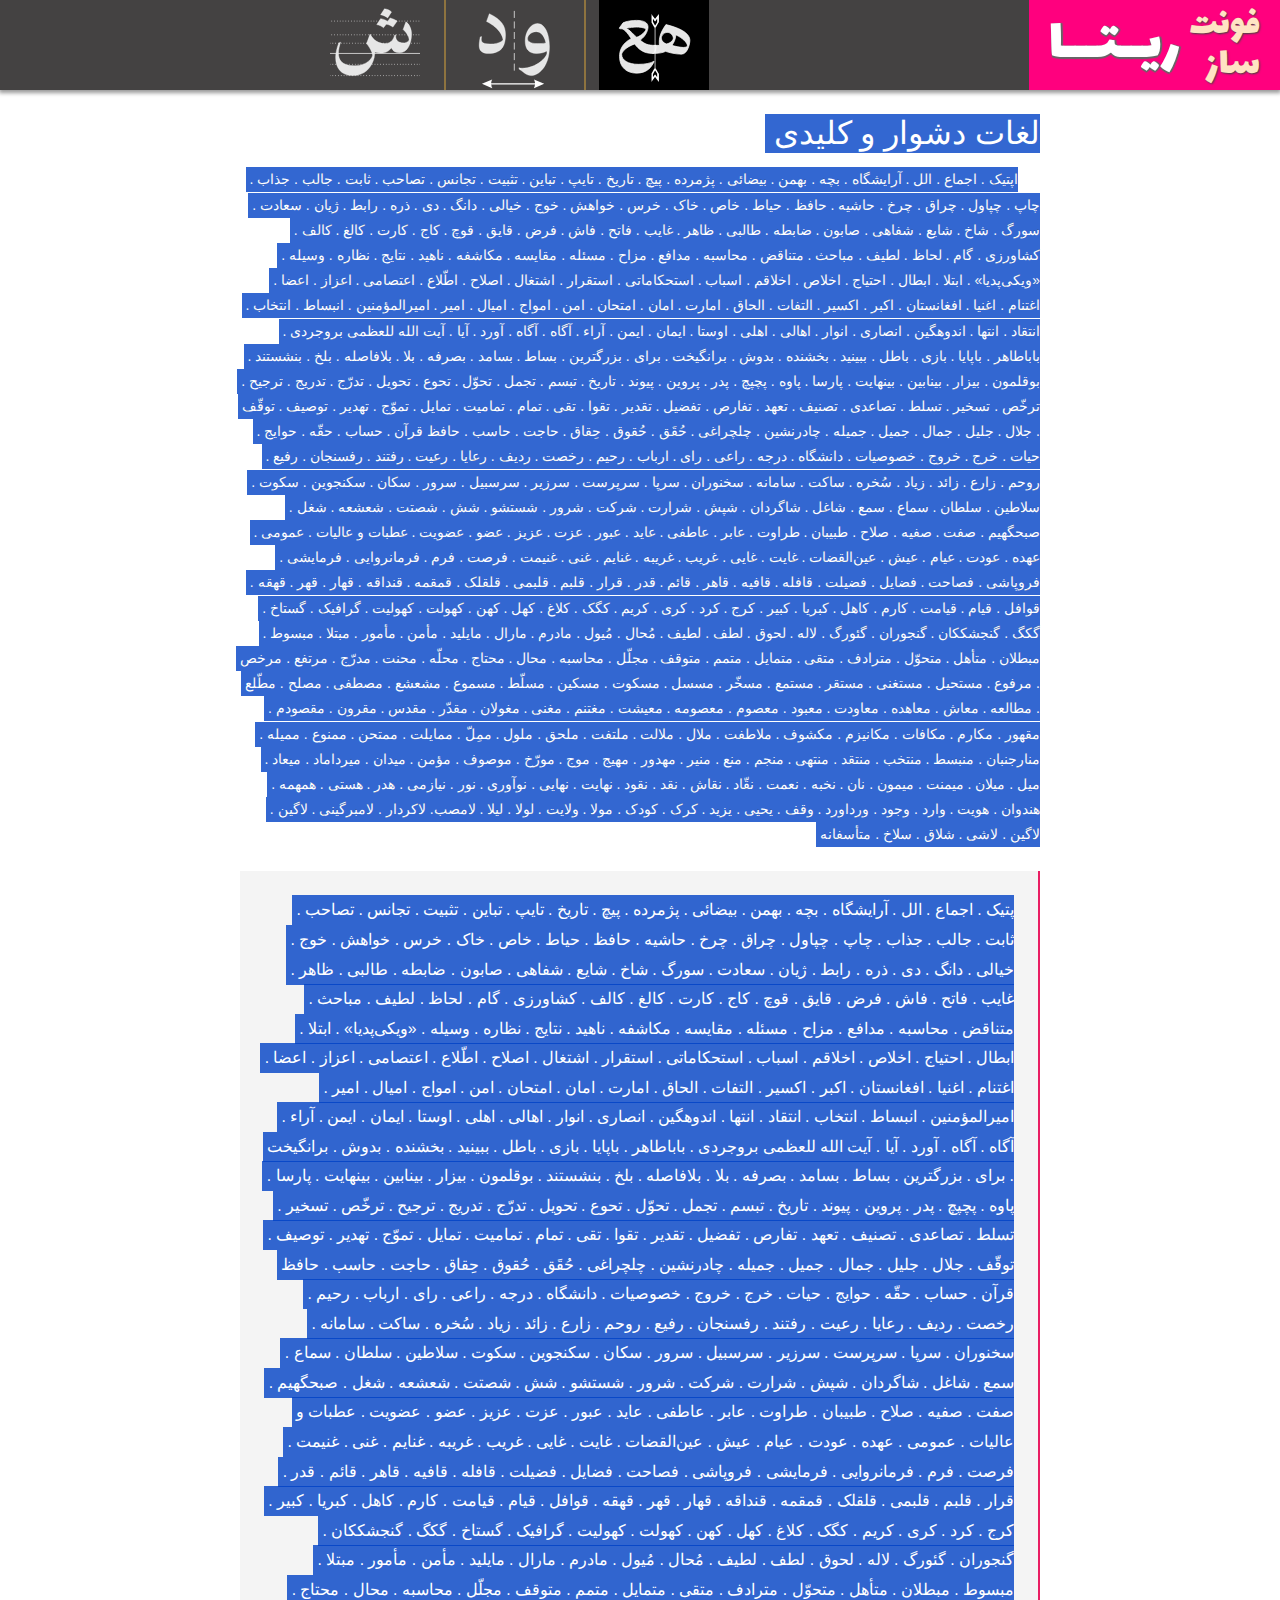
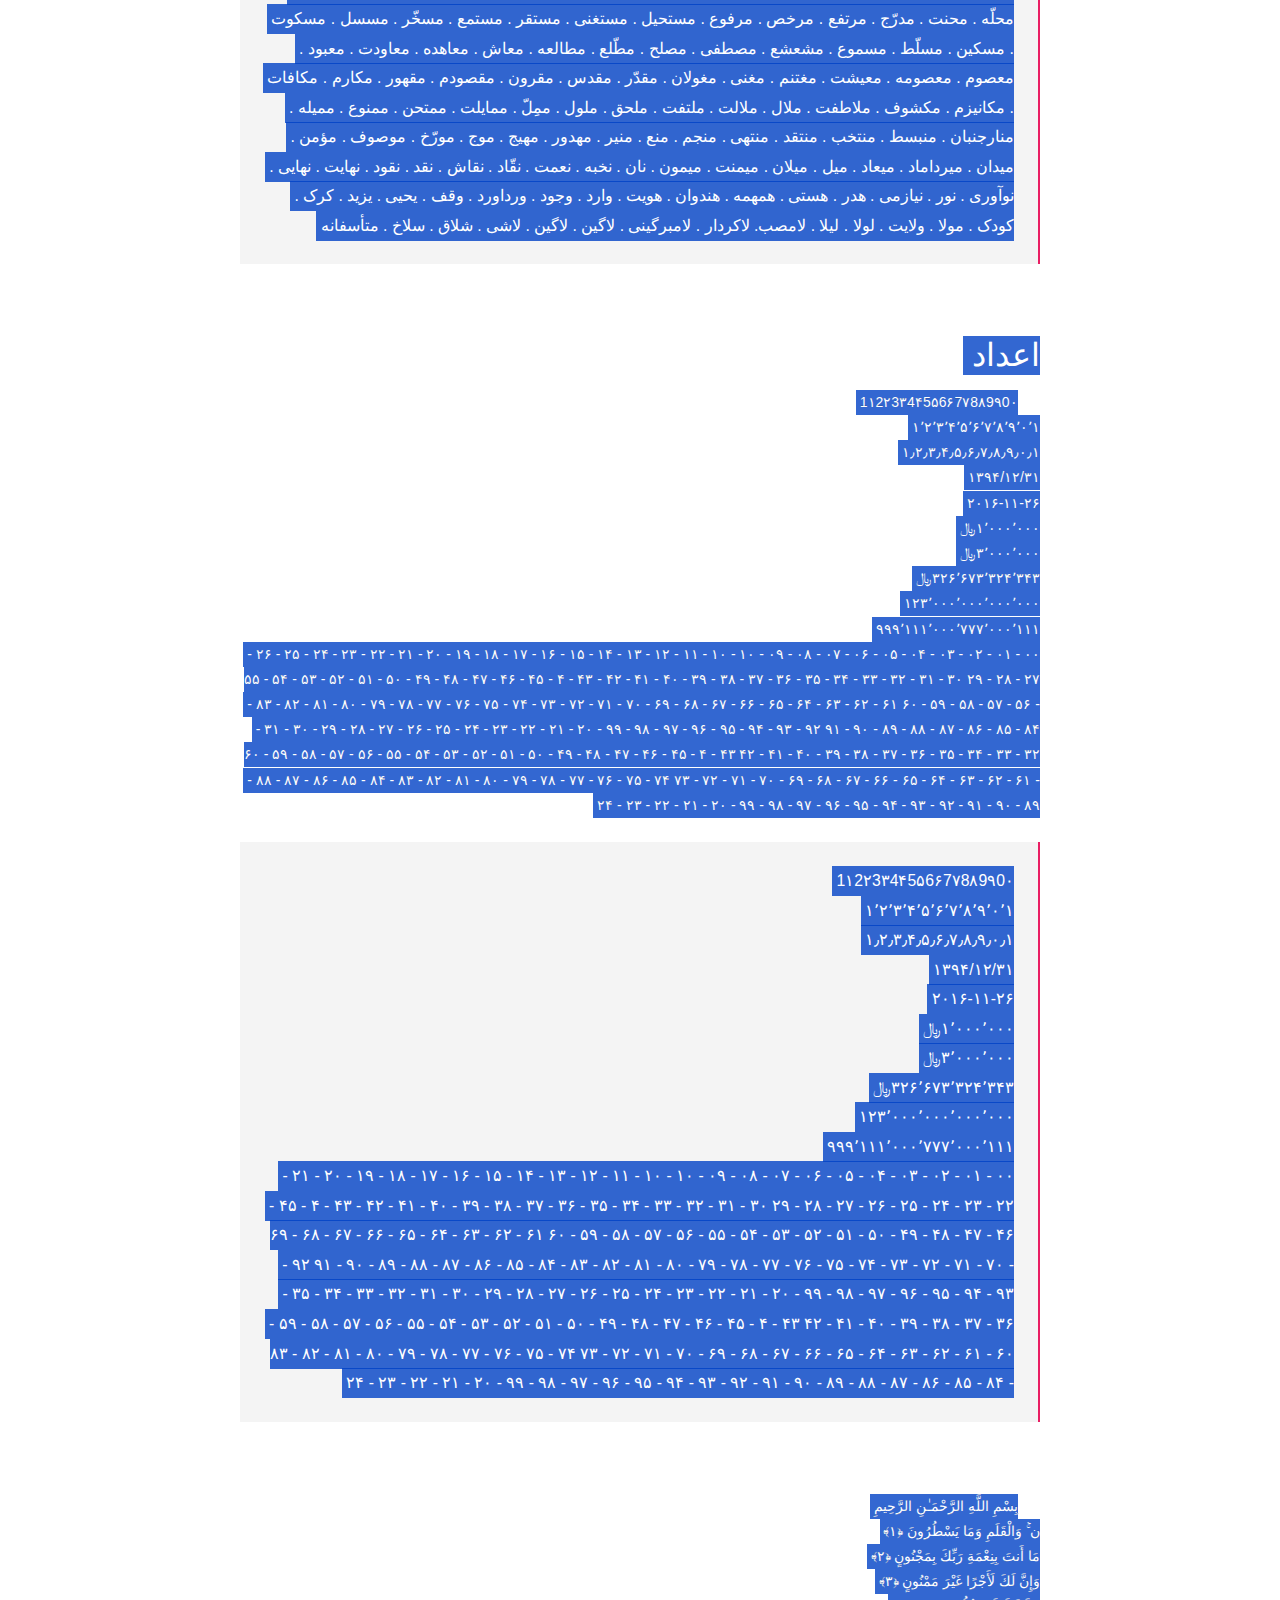
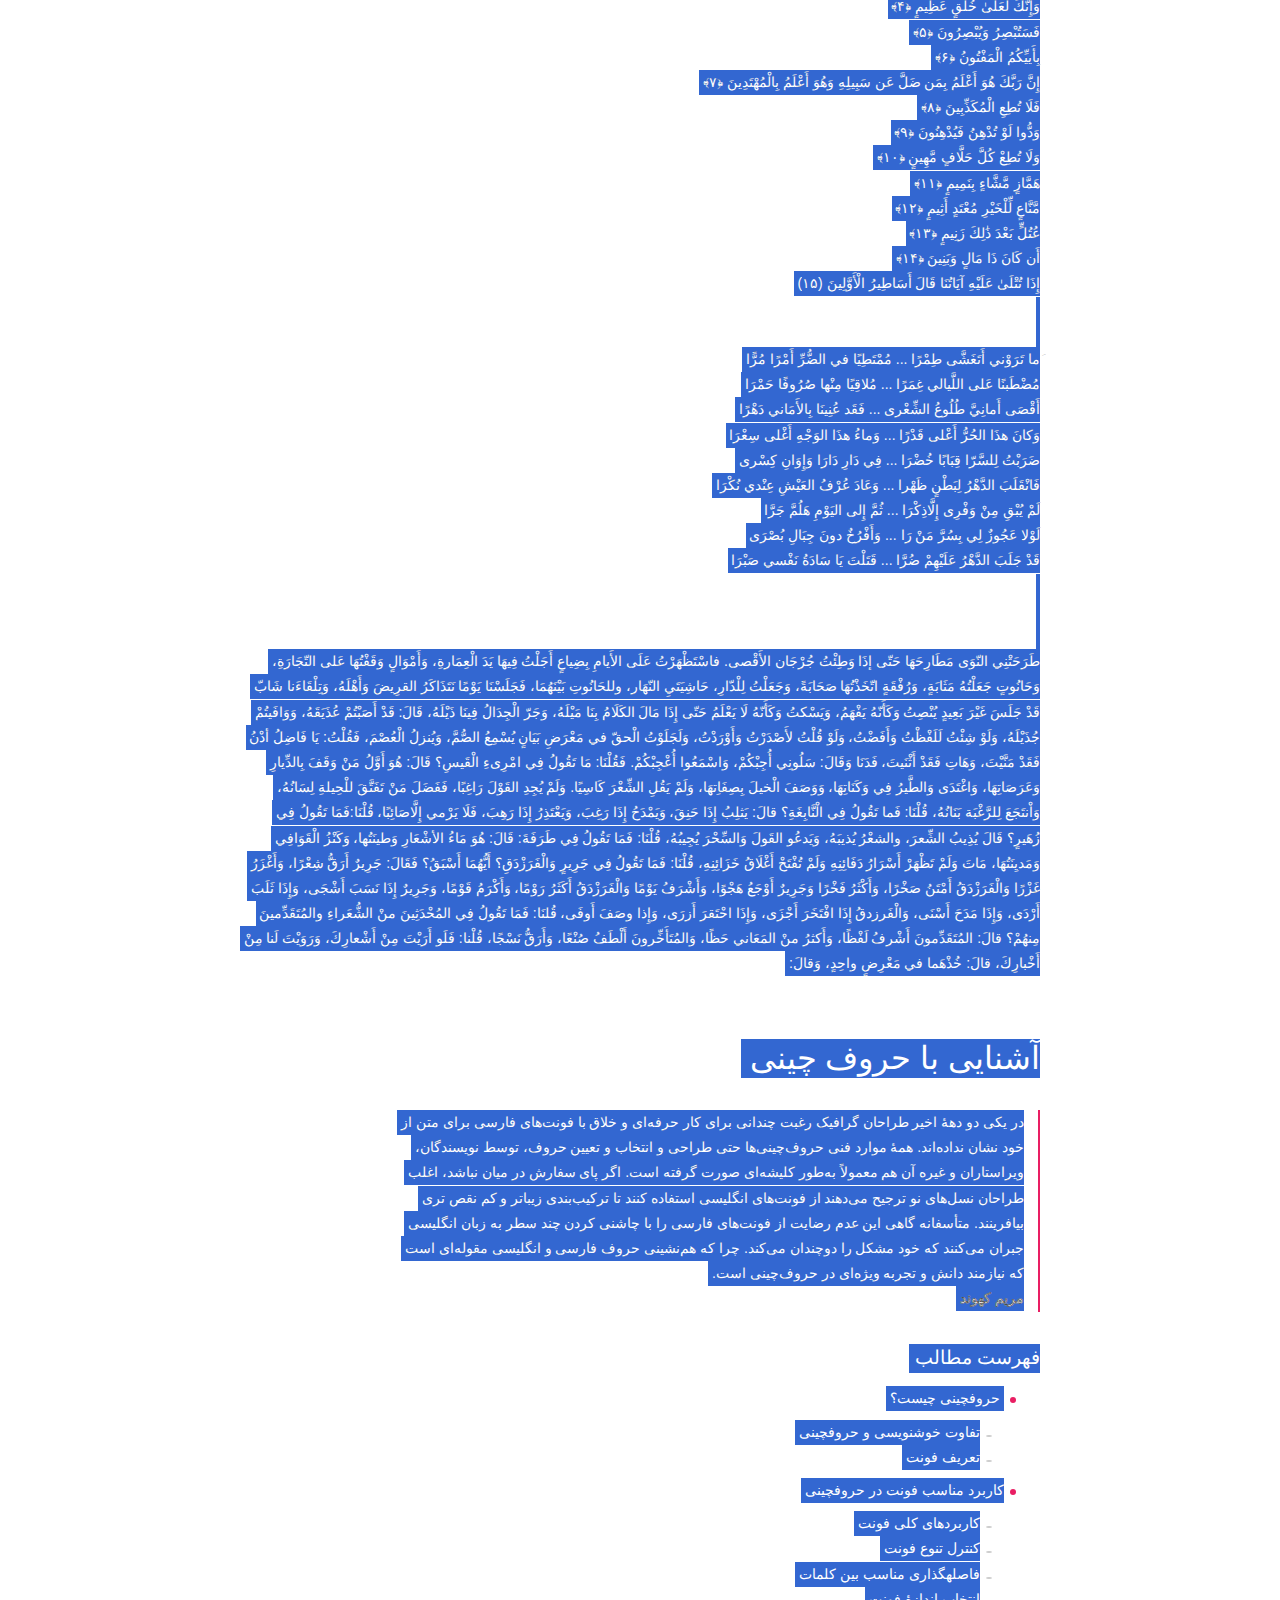
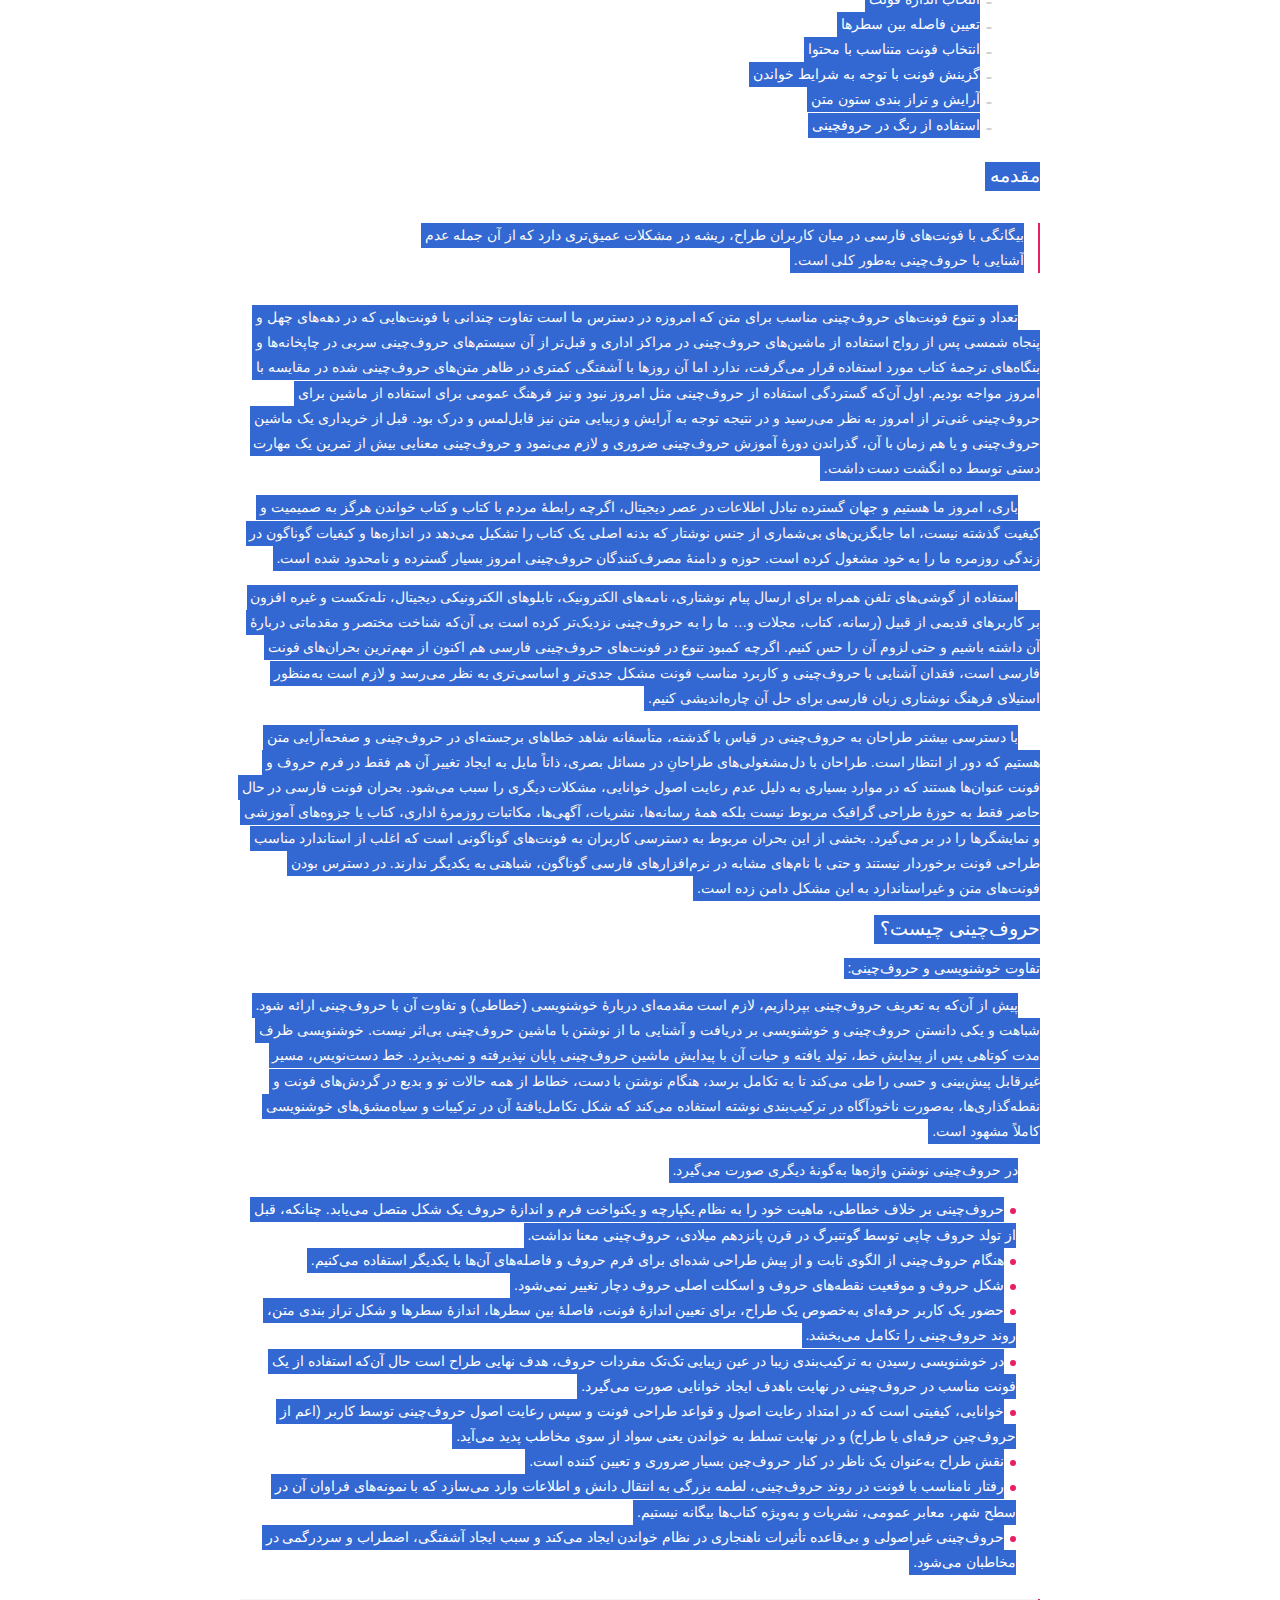
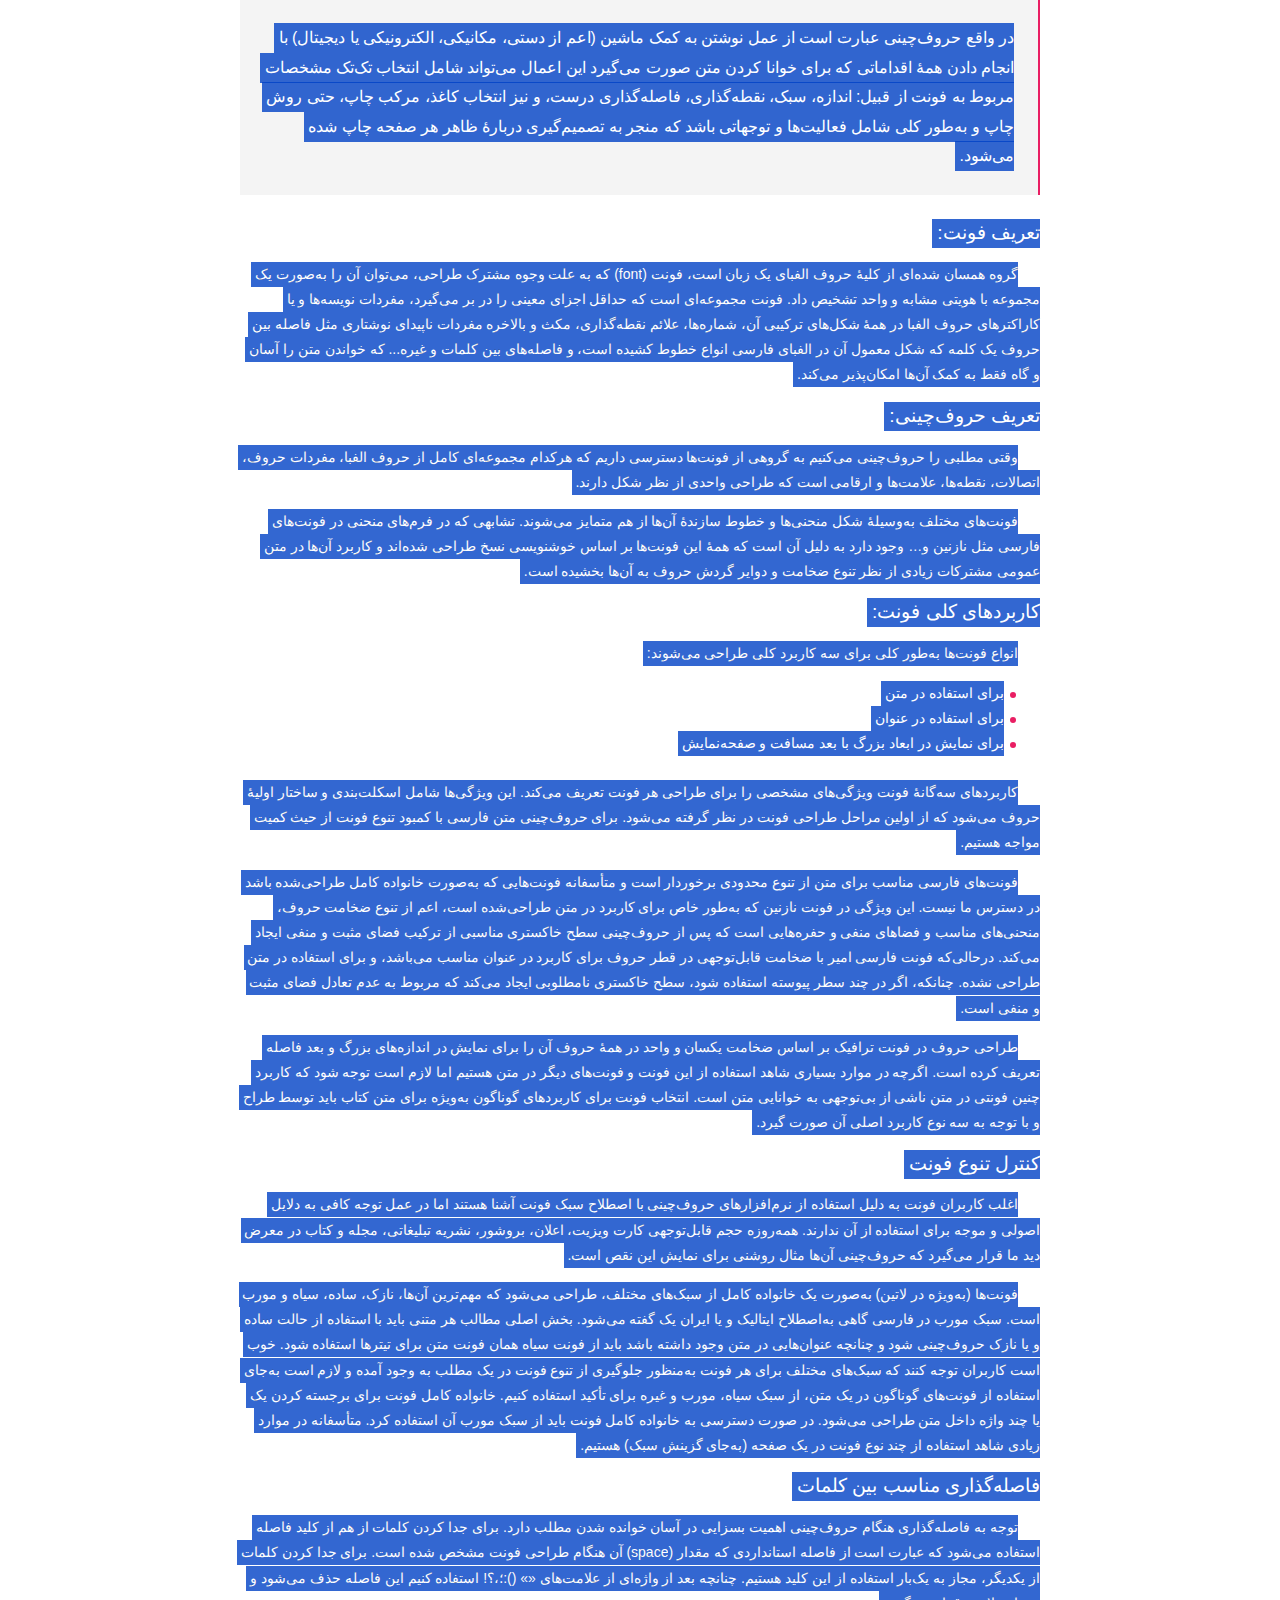
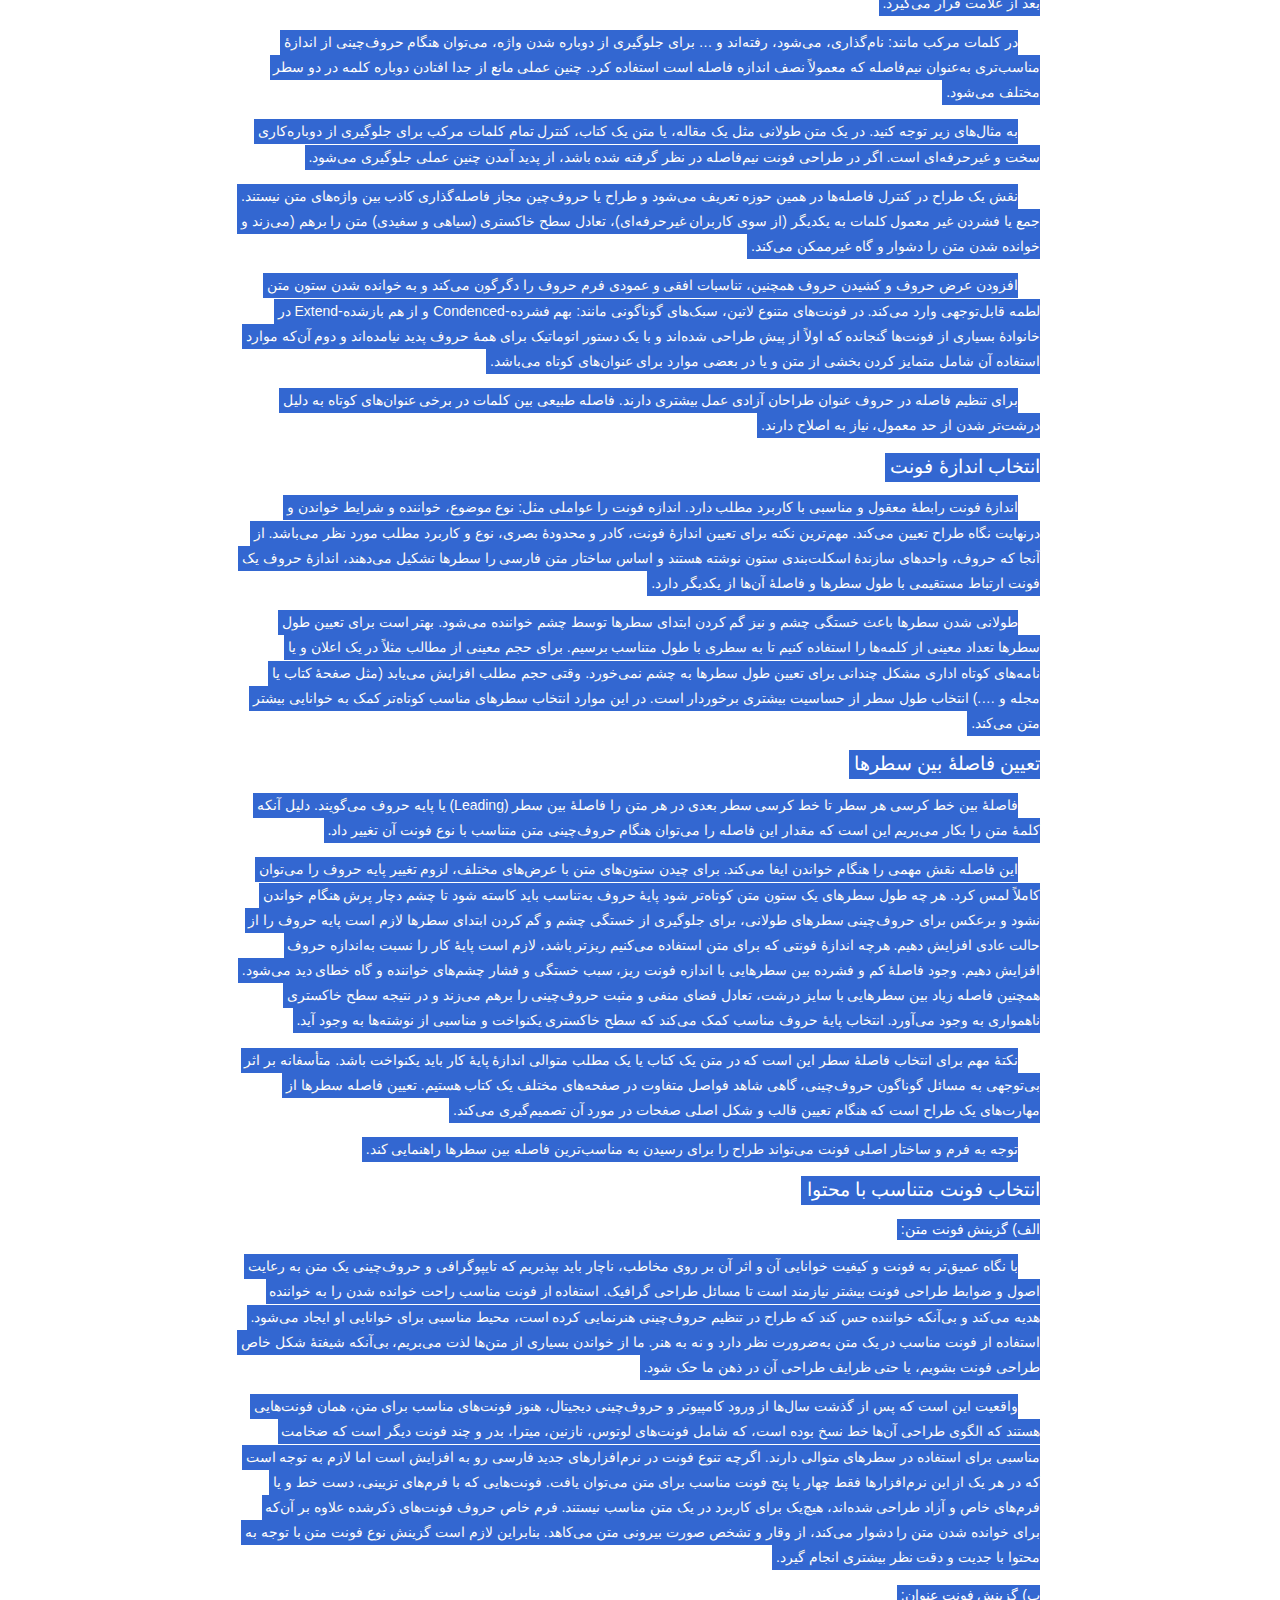
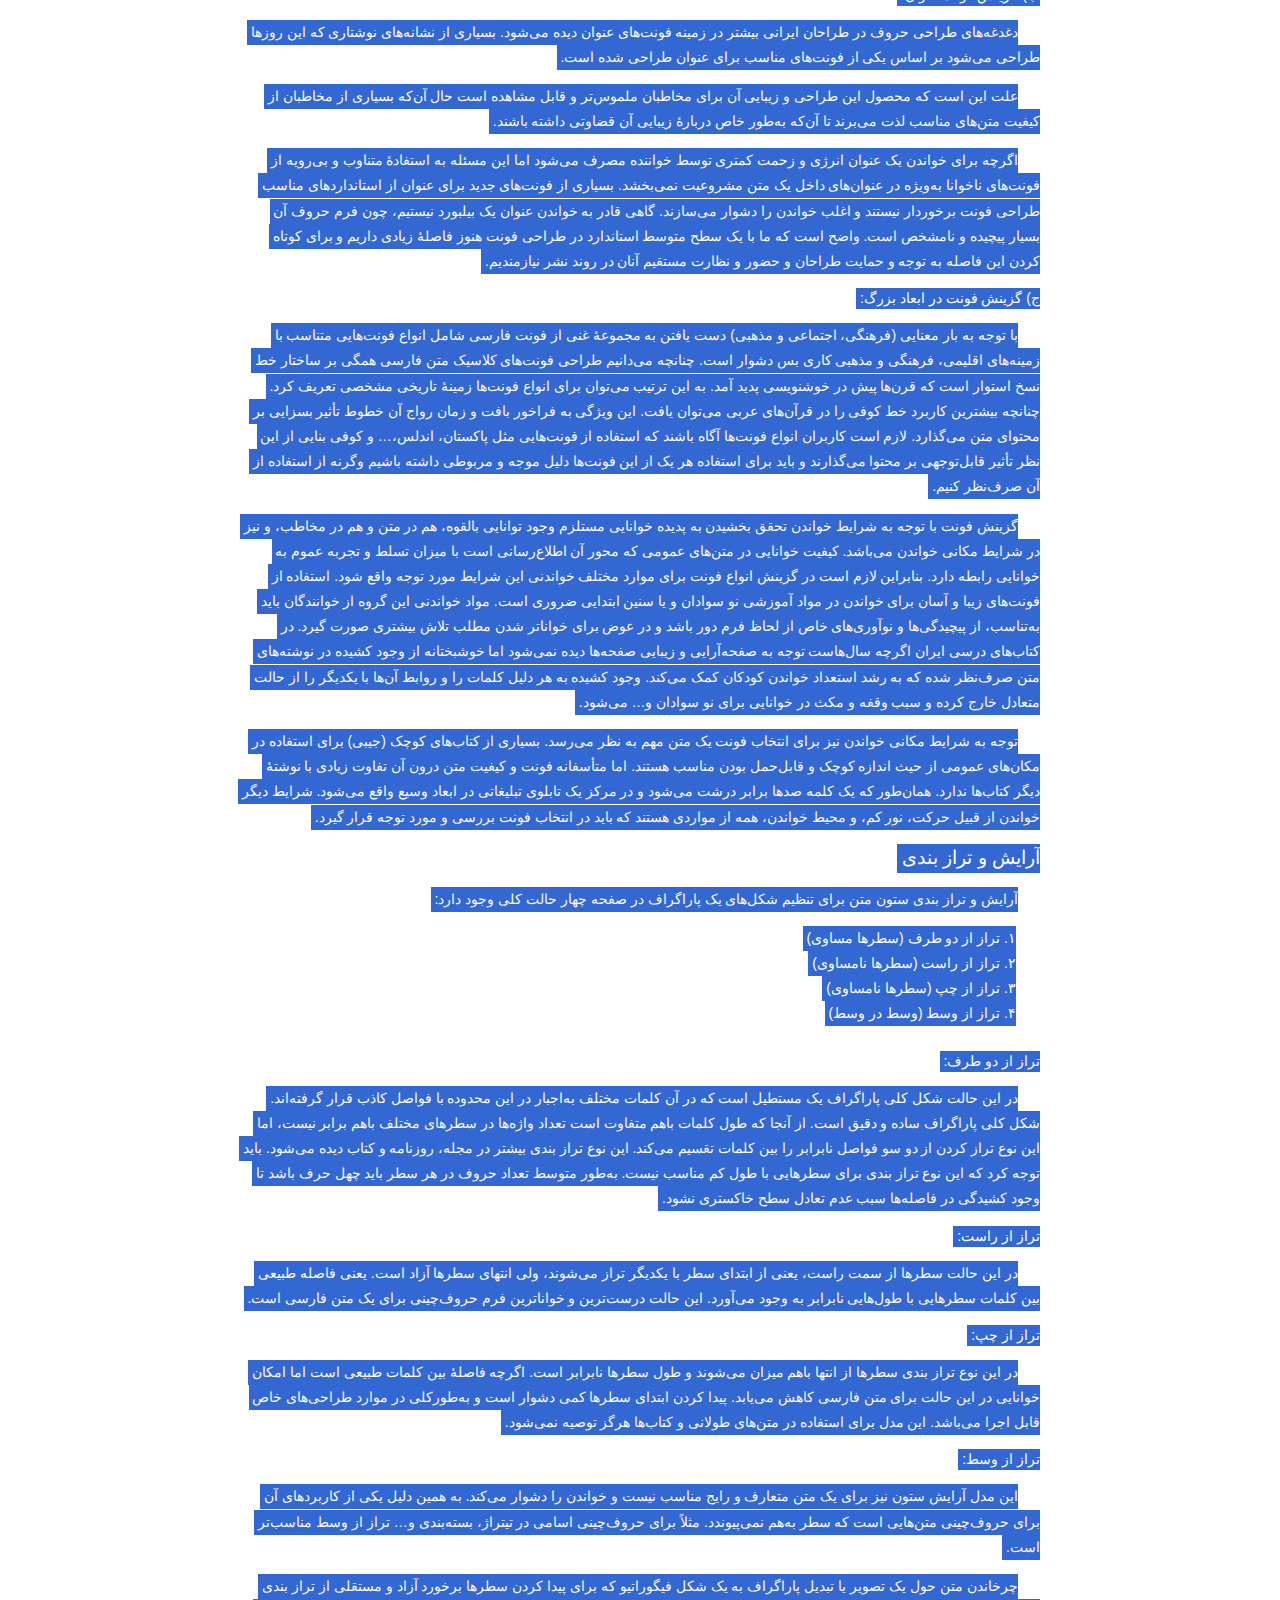
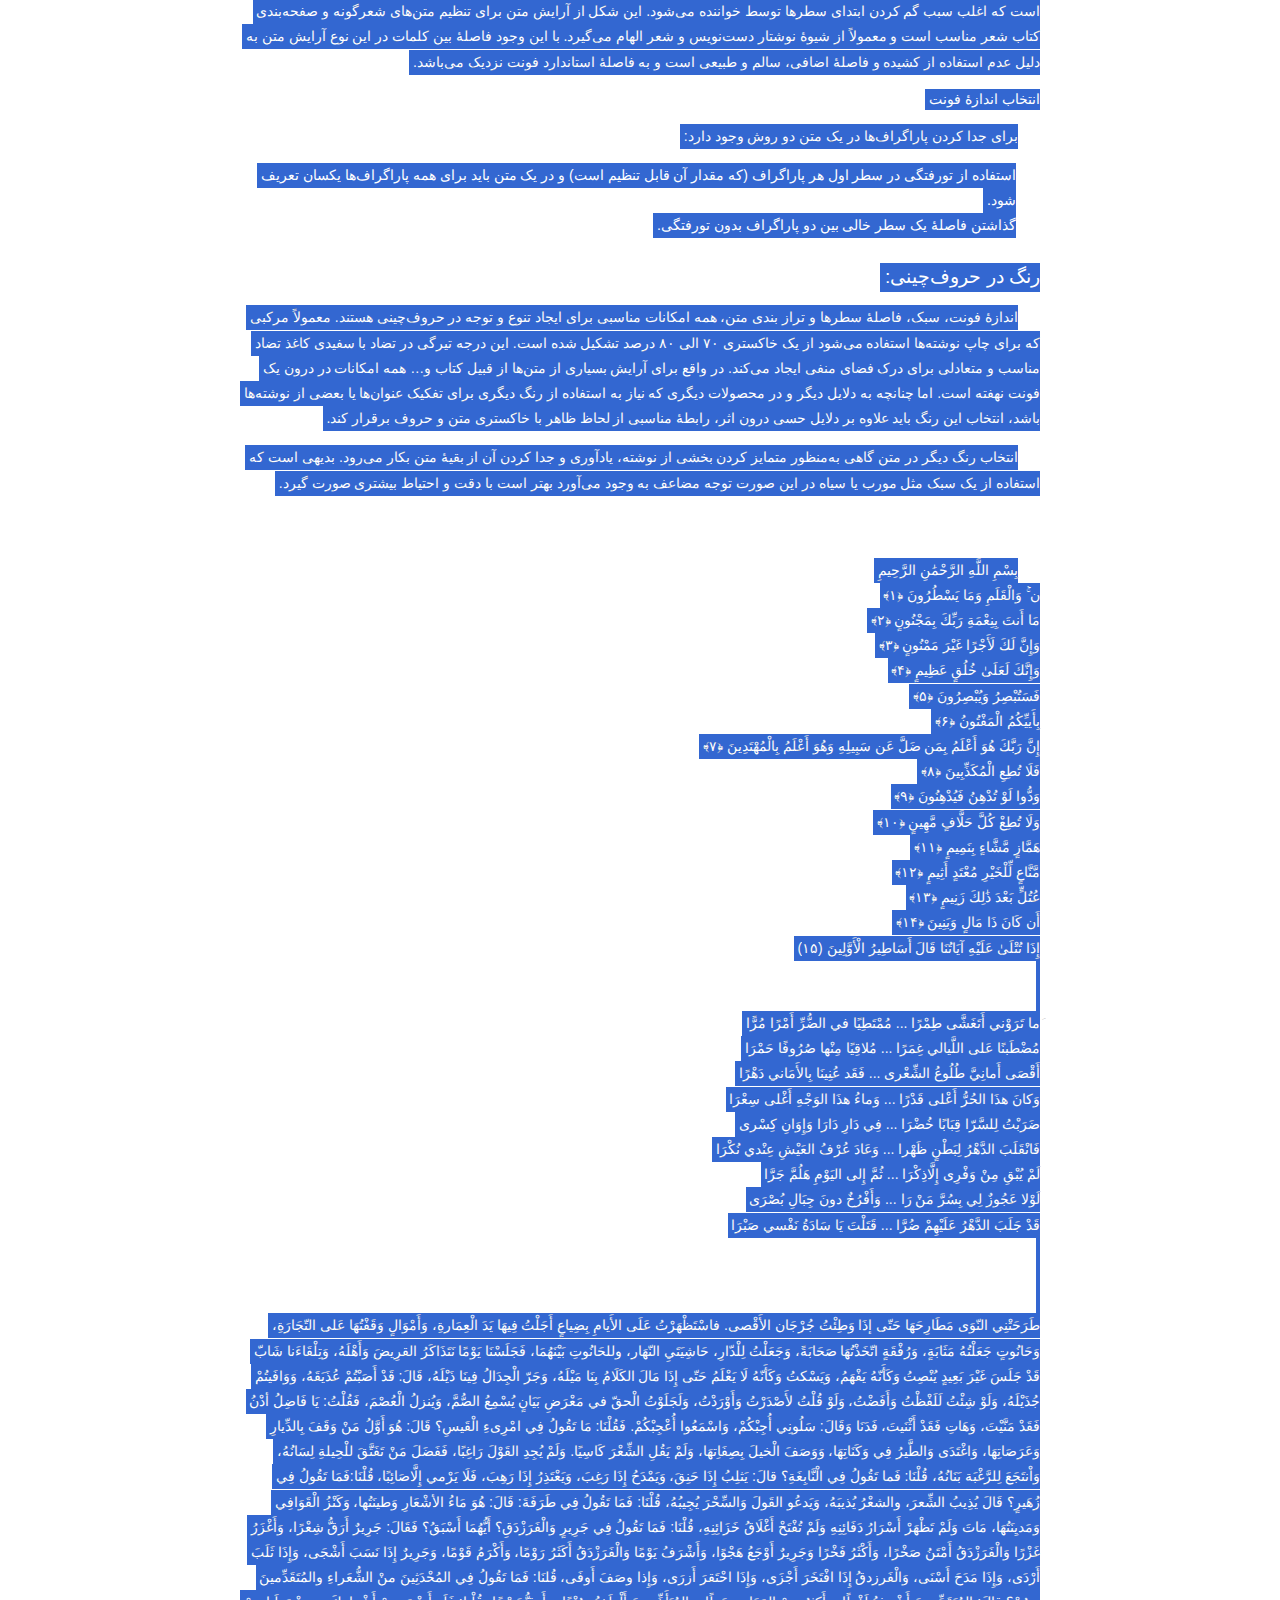
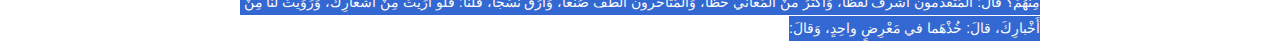
==== commit bece241d: "update" ====
--- a/specimen.html
+++ b/specimen.html
@@ -145,8 +145,8 @@
 
 body {
   font-family: "TestFont", Helvetica, sans-serif;
-  font-size: 1em;
-  line-height: 1.5;
+  font-size: 14px;
+  line-height: 1.8;
   color: #353535;
   direction: rtl;
   text-align: right;
@@ -169,7 +169,7 @@
 .h4,
 .h5,
 .h6 {
-  line-height: 1.2;
+  //line-height: 1.2;
   margin-bottom: 0.875rem;
   font-weight: 400;
 }
@@ -213,7 +213,7 @@
 
 ul li,
 ol li {
-  line-height: 1.875;
+  //line-height: 1.875;
 }
 
 ul ul,
@@ -233,12 +233,13 @@
 table td,
 table th {
   padding: 0;
-  line-height: 1.5;
+  //line-height: 1.5;
 }
 
 p {
-  font-size: 1em;
+  
   margin-bottom: .875rem;
+  -webkit-text-stroke-width: 0.003em;
 }
 
 strong {
@@ -268,7 +269,7 @@
   background: #f4f4f4;
   color: #555;
   font-size: 1em;
-  line-height: 1.5;
+  //line-height: 1.5;
 }
 
 h1,
@@ -309,7 +310,7 @@
 
 @media (min-width: 48em) {
   body {
-    line-height: 1.875;
+    //line-height: 1.875;
   }
 
   h1,
@@ -403,7 +404,7 @@
   .article .subheading,
   .article h2 {
     font-size: 1.375em;
-    line-height: 1.13636364;
+    //line-height: 1.13636364;
   }
 
   .article h3 {
--- a/css/style.css
+++ b/css/style.css
@@ -1,4 +1,11 @@
-  @font-face {
+@charset "UTF-8";
+/*!
+ *
+ * Published under MIT License.
+ * Designed and Developed by Saleh Souzanchi (saleh.souzanchi@gmail.com)
+ */
+ 
+@font-face {
       font-family: 'Lalezar';
       src: url('Lalezar-Display.woff') format('woff');
       font-weight: normal;
@@ -87,16 +94,16 @@
 }
 
 body *{
-     -moz-user-select: none;
+  /*    -moz-user-select: none;
   -webkit-user-select: none;
-  -ms-user-select: none;
-}
-
-
-#TextContainer p.show {
-     -moz-user-select: all;
-  -webkit-user-select: all;
-  -ms-user-select: all;
+  -ms-user-select: none; */
+}
+
+
+#TextContainer,#TextContainer p.show {
+     /* -moz-user-select: text; */
+  /* -webkit-user-select: text; */
+  /* -ms-user-select: text; */
     
 }    
 /************************************
@@ -122,6 +129,9 @@
     height: 90px;
     position: relative;
     box-shadow: 0px 2px 4px 1px #999;
+         -moz-user-select: none;
+  -webkit-user-select: none;
+  -ms-user-select: none; 
 }
 .ISFullScreen header{
    display:none;
@@ -360,9 +370,12 @@
   
 }
 #TextContainer {
-  flex:1;
-  display: flex;
-  position: relative;
+flex: 1 1 0;
+display: flex;
+position: relative;
+flex-wrap: wrap;
+min-width: 100%;
+flex-direction: row;
 
   
 }
@@ -386,11 +399,16 @@
   display: table;
 }
 
+
+#TextContainer > p span{
+  display:block;  
+}
+
  p.grid-line {
   background-color: transparent;
   background-image: linear-gradient(rgba(6, 35, 116, 0.16) 0px, transparent 1px);
   background-size: 100% 1.7em;
-  background-position: 0 1.05em;
+  background-position: 0 1.095em;
   background-attachment: scroll;
 }
 
